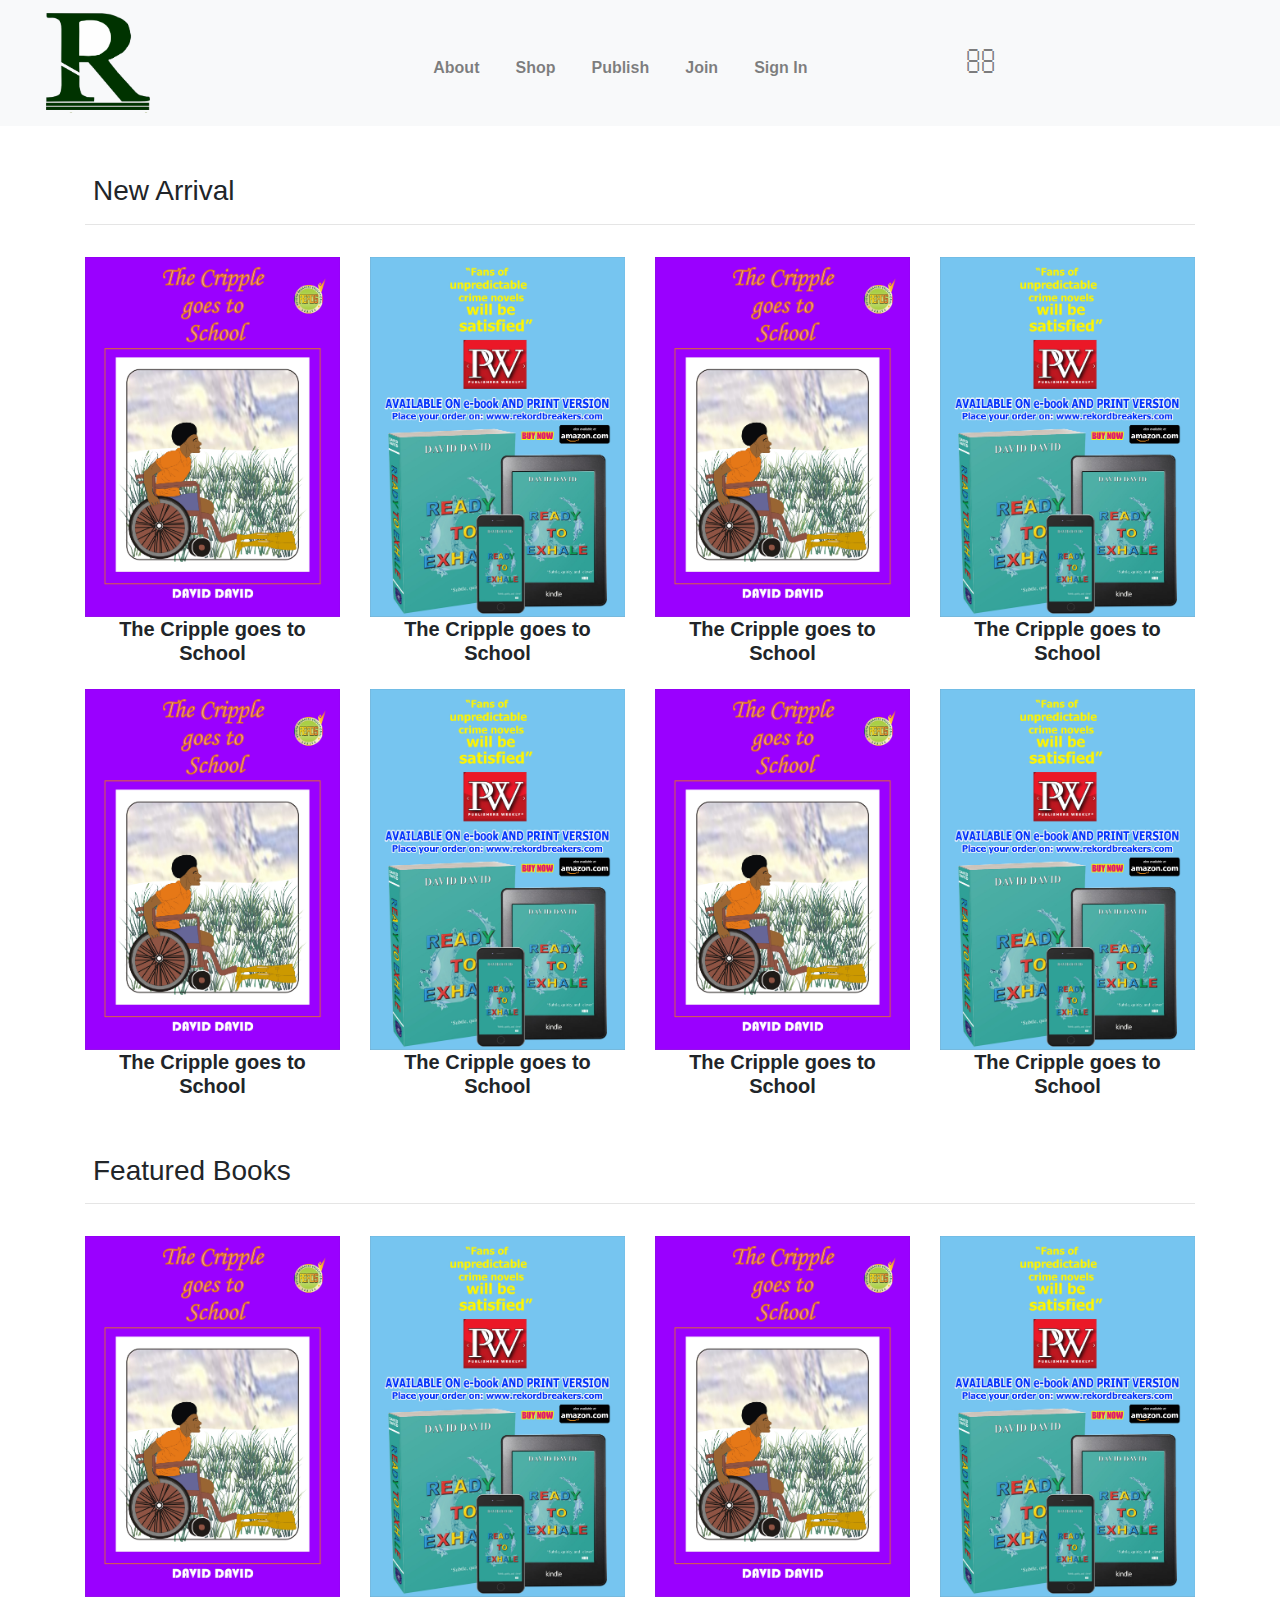
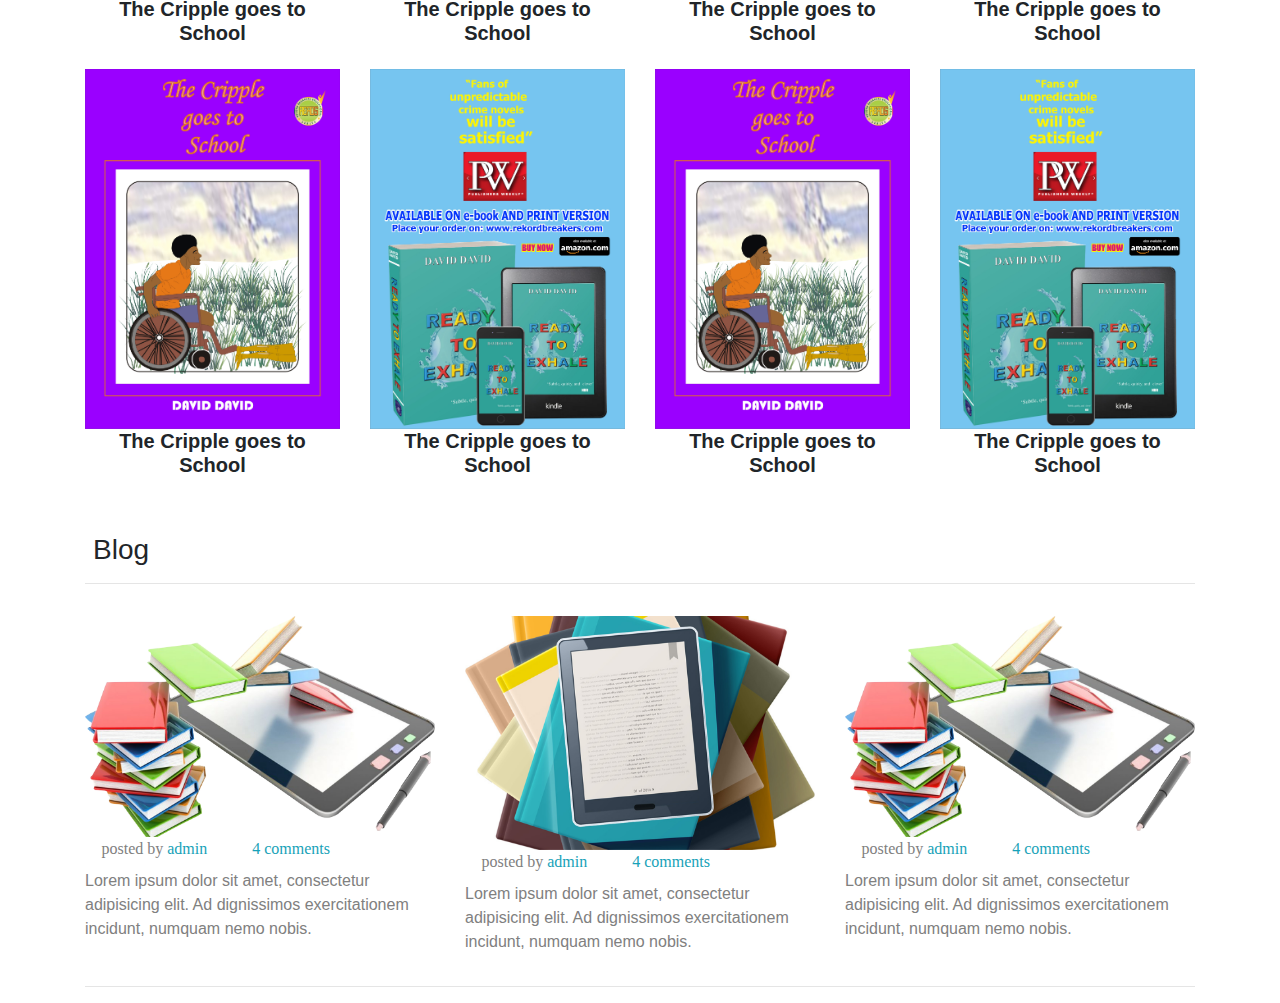
==== index.html @ 86f47bc1 "initated a new repo" ====
<!DOCTYPE html>
<html lang="en">
<head>
    <meta charset="UTF-8">
    <meta http-equiv="X-UA-Compatible" content="IE=edge">
    <meta name="viewport" content="width=device-width, initial-scale=1.0">
    <title>Document</title>

    <link rel="stylesheet" href="./css/bootstrap.min.css">
    <link rel="stylesheet" href="./css/custom.css">
    <link rel="stylesheet" href="./owl-carousel/owl.carousel.css">
    <link rel="stylesheet" href="./owl-carousel/owl.theme.css">
    <link rel="stylesheet" href="./css/font-awesome.css">
    <link rel="stylesheet" href="./css/font-awesome.min.css">
</head>
<body>

    <!------------ Navbar --------------->

    <section id="nav-bar">
        <nav class="navbar navbar-expand-lg navbar-light bg-light">
            <a href="#" class="navbar-brand"><img src="./images/logo.png" alt="logo"></strong></a>
            <button class="navbar-toggler" type="button" data-toggle="collapse" data-target="#navbarNav" aria-controls="navbarNav" aria-expanded="false" aria-label="toggle-navigation">
                <span class="navbar-toggler-icon"></span>
            </button>

            <div class="collapse navbar-collapse d align-items-center text-center justify-content-center" id="navbarNav">
                <ul class="navbar-nav  align-items-end text-center justify-content-end">
                    <li class="nav-item">
                        <a href="index.html" class="nav-link">About<span class="sr-only"></span> </a>
                    </li><li class="nav-item">
                        <a href="playlist.html" class="nav-link">Shop<span class="sr-only"></span> </a>
                    </li>
                    <li class="nav-item">
                        <a href="team.html" class="nav-link">publish<span class="sr-only"></span></a>
                    </li>
                    <li class="nav-item">
                        <a href="contact-us.html" class="nav-link">Join<span class="sr-only"></span></a>
                    </li>
                    <li class="nav-item">
                        <a href="#" class="nav-link">Sign in<span class="sr-only"></span></a>
                    </li>

                    

                    <li class="nav-item">
                        <a href="track-page.html" class="nav-link"> <i class="fa fa-shopping-cart fa-2x justify-content-end"></i> <span class="sr-only"></span> </a>
                    </li>

                    <li class="nav-item">
                        <a href="track-page.html" class="nav-link"> <i class="fa fa-refresh fa-2x justify-content-end"></i> <span class="sr-only"></span> </a>
                    </li>

                     <li class="nav-item">
                        <a href="track-page.html" class="nav-link"> <i class="fa fa-search fa-2x justify-content-end"></i> <span class="sr-only"></span> </a>
                    </li>

                </ul>
            </div>
        </nav>
    </section>


    <!-- ====== carousel ======= -->

    <div id="owl-example" class="owl-carousel">
        <div><img src="./images/slider/Graphic1.JPG" alt="slider"></div>
        <div><img src="./images/slider/Play your way Literacy.JPG" alt="2"></div>
        <div><img src="./images/slider/RB adds 2.JPG" alt="3"></div>
        <div> <img src="./images/slider/RB adds.JPG" alt="4"></div>
        
    </div>

    <!-- ======Main content======= -->

    

    <div class="container">

        <div>
            <h3 class="ml-2 mt-5">New Arrival</h3>
            <hr>
        </div>
    
        <div class="row">
            <div class="col-md-3 mt-3">
                <img src="./images/books/the cover for cripple NEW.JPG" alt="e-book" title="The Cripple goes to School " class="img-fluid">
                <h5 class="text-center">The Cripple goes to School</h5>
            </div>
            <div class="col-md-3 mt-3">
                <img src="./images/books/ready to exhale lead 1.JPG" alt="e-book" title="The Cripple goes to School " class="img-fluid">
                <h5 class="text-center">The Cripple goes to School</h5>
            </div>
            <div class="col-md-3 mt-3">
                <img src="./images/books/the cover for cripple NEW.JPG" alt="e-book" title="The Cripple goes to School " class="img-fluid">
                <h5 class="text-center">The Cripple goes to School</h5>
            </div>
            <div class="col-md-3 mt-3">
                <img src="./images/books/ready to exhale lead 1.JPG" alt="e-book" title="The Cripple goes to School " class="img-fluid">
                <h5 class="text-center">The Cripple goes to School</h5>
            </div>

            <!-- second row -->
            

            <div class="col-md-3 mt-3">
                <img src="./images/books/the cover for cripple NEW.JPG" alt="e-book" title="The Cripple goes to School " class="img-fluid">
                <h5 class="text-center">The Cripple goes to School</h5>
            </div>
            <div class="col-md-3 mt-3">
                <img src="./images/books/ready to exhale lead 1.JPG" alt="e-book" title="The Cripple goes to School " class="img-fluid">
                <h5 class="text-center">The Cripple goes to School</h5>
            </div>
            <div class="col-md-3 mt-3">
                <img src="./images/books/the cover for cripple NEW.JPG" alt="e-book" title="The Cripple goes to School " class="img-fluid">
                <h5 class="text-center">The Cripple goes to School</h5>
            </div>
            <div class="col-md-3 mt-3">
                <img src="./images/books/ready to exhale lead 1.JPG" alt="e-book" title="The Cripple goes to School " class="img-fluid">
                <h5 class="text-center">The Cripple goes to School</h5>
            </div>

        </div>
    </div>
    

    <div class="container mt-5">

        <div>
            <h3 class="ml-2 ">Featured Books</h3>
            <hr>
        </div>
    
        <div class="row">
            <div class="col-md-3 mt-3">
                <img src="./images/books/the cover for cripple NEW.JPG" alt="e-book" title="The Cripple goes to School " class="img-fluid">
                <h5 class="text-center">The Cripple goes to School</h5>
            </div>
            <div class="col-md-3 mt-3">
                <img src="./images/books/ready to exhale lead 1.JPG" alt="e-book" title="The Cripple goes to School " class="img-fluid">
                <h5 class="text-center">The Cripple goes to School</h5>
            </div>
            <div class="col-md-3 mt-3">
                <img src="./images/books/the cover for cripple NEW.JPG" alt="e-book" title="The Cripple goes to School " class="img-fluid">
                <h5 class="text-center">The Cripple goes to School</h5>
            </div>
            <div class="col-md-3 mt-3">
                <img src="./images/books/ready to exhale lead 1.JPG" alt="e-book" title="The Cripple goes to School " class="img-fluid">
                <h5 class="text-center">The Cripple goes to School</h5>
            </div>

            <!-- second row -->

            <div class="col-md-3 mt-3">
                <img src="./images/books/the cover for cripple NEW.JPG" alt="e-book" title="The Cripple goes to School " class="img-fluid">
                <h5 class="text-center">The Cripple goes to School</h5>
            </div>
            <div class="col-md-3 mt-3">
                <img src="./images/books/ready to exhale lead 1.JPG" alt="e-book" title="The Cripple goes to School " class="img-fluid">
                <h5 class="text-center">The Cripple goes to School</h5>
            </div>
            <div class="col-md-3 mt-3">
                <img src="./images/books/the cover for cripple NEW.JPG" alt="e-book" title="The Cripple goes to School " class="img-fluid">
                <h5 class="text-center">The Cripple goes to School</h5>
            </div>
            <div class="col-md-3 mt-3">
                <img src="./images/books/ready to exhale lead 1.JPG" alt="e-book" title="The Cripple goes to School " class="img-fluid">
                <h5 class="text-center">The Cripple goes to School</h5>
            </div>

        </div>
    </div>

    <!-- ========= blog ============ -->

    <div class="container mt-5">

        <div>
            <h3 class="ml-2 ">Blog</h3>
            <hr>
        </div>

        <div class="row">
            
            <div class="col-md-4 mt-3">
                <img src="./images/blog/blog pic 16 .jpg" alt="" class="img-fluid">
                <i class="fa fa-user" style="color: gray;"><span style="color: gray; font-style: initial;"> posted by </span> <span class="text-info">admin </span></i>  <i class="fa fa-comment-o ml-4"><span class="text-info"> 4 comments</span> </i> 
                <p class="mt-2" >Lorem ipsum dolor sit amet, consectetur adipisicing elit. Ad dignissimos exercitationem incidunt, numquam nemo nobis.</p>
            </div>

            <div class="col-md-4 mt-3">
                <img src="./images/blog/blog pic 3.jpg" alt="" class="img-fluid">
                <i class="fa fa-user" style="color: gray;"><span style="color: gray; font-style: initial;"> posted by </span> <span class="text-info">admin </span></i>  <i class="fa fa-comment-o ml-4"><span class="text-info"> 4 comments</span> </i> 
                <p class="mt-2" >Lorem ipsum dolor sit amet, consectetur adipisicing elit. Ad dignissimos exercitationem incidunt, numquam nemo nobis.</p>
            </div>

            <div class="col-md-4 mt-3">
                <img src="./images/blog/blog pic 16 .jpg" alt="" class="img-fluid">
                <i class="fa fa-user" style="color: gray;"><span style="color: gray; font-style: initial;"> posted by </span> <span class="text-info">admin </span></i>  <i class="fa fa-comment-o ml-4"><span class="text-info"> 4 comments</span> </i> 
                <p class="mt-2" >Lorem ipsum dolor sit amet, consectetur adipisicing elit. Ad dignissimos exercitationem incidunt, numquam nemo nobis.</p>
            </div>
        </div>

    </div>

    <div class="footer">
        <div class="container">
            <div>
                <hr>
            </div>
        </div>

    </div>


    









    
    <!-- <script src="./owl-carousel/custom.js"></script> -->
    <script src="./js/jquery-3.3.1.slim.min.js"></script>
    <script src="./owl-carousel/owl.carousel.min.js"></script>
    <script src="./owl-carousel/owl.carousel.js"></script>
    <script src="./js/popper.min.js"></script>
    <script src="./js/bootstrap.min.js"></script>

</body>
</html>
---- css/custom.css ----
#nav-bar {
  position: sticky;
  top: 0;
  z-index: 10;
}
.navbar-brand img {
  height: 100px;
  padding-left: 30px;
}
.navbar-nav li {
  padding: 0 10px;
  justify-content: space-between;
  color: green;
}
.navbar-nav li a {
  float: right;
  text-align: left;
  font-weight: 600;
  text-transform: capitalize !important;
}
/* #nav-bar ul li a:hover {
  color: #c5d1cd !important;
  font-weight: bolder;
} */
.navbar {
  background: #fff;
}
.navbar-toggler {
  border: none !important;
}
.nav-item a .nav-link {
  color: #555 !important;
  font-family: Merienda-Regular;
  font-weight: bolder;
  font-size: 20px;
  text-transform: capitalize !important;
}

.img-fluid {
  min-width: auto;
  max-width: auto;
  border: transparent;
}

h5 {
  font-weight: 600;
}

p {
  color: gray;
  font-family: sans-serif;
}
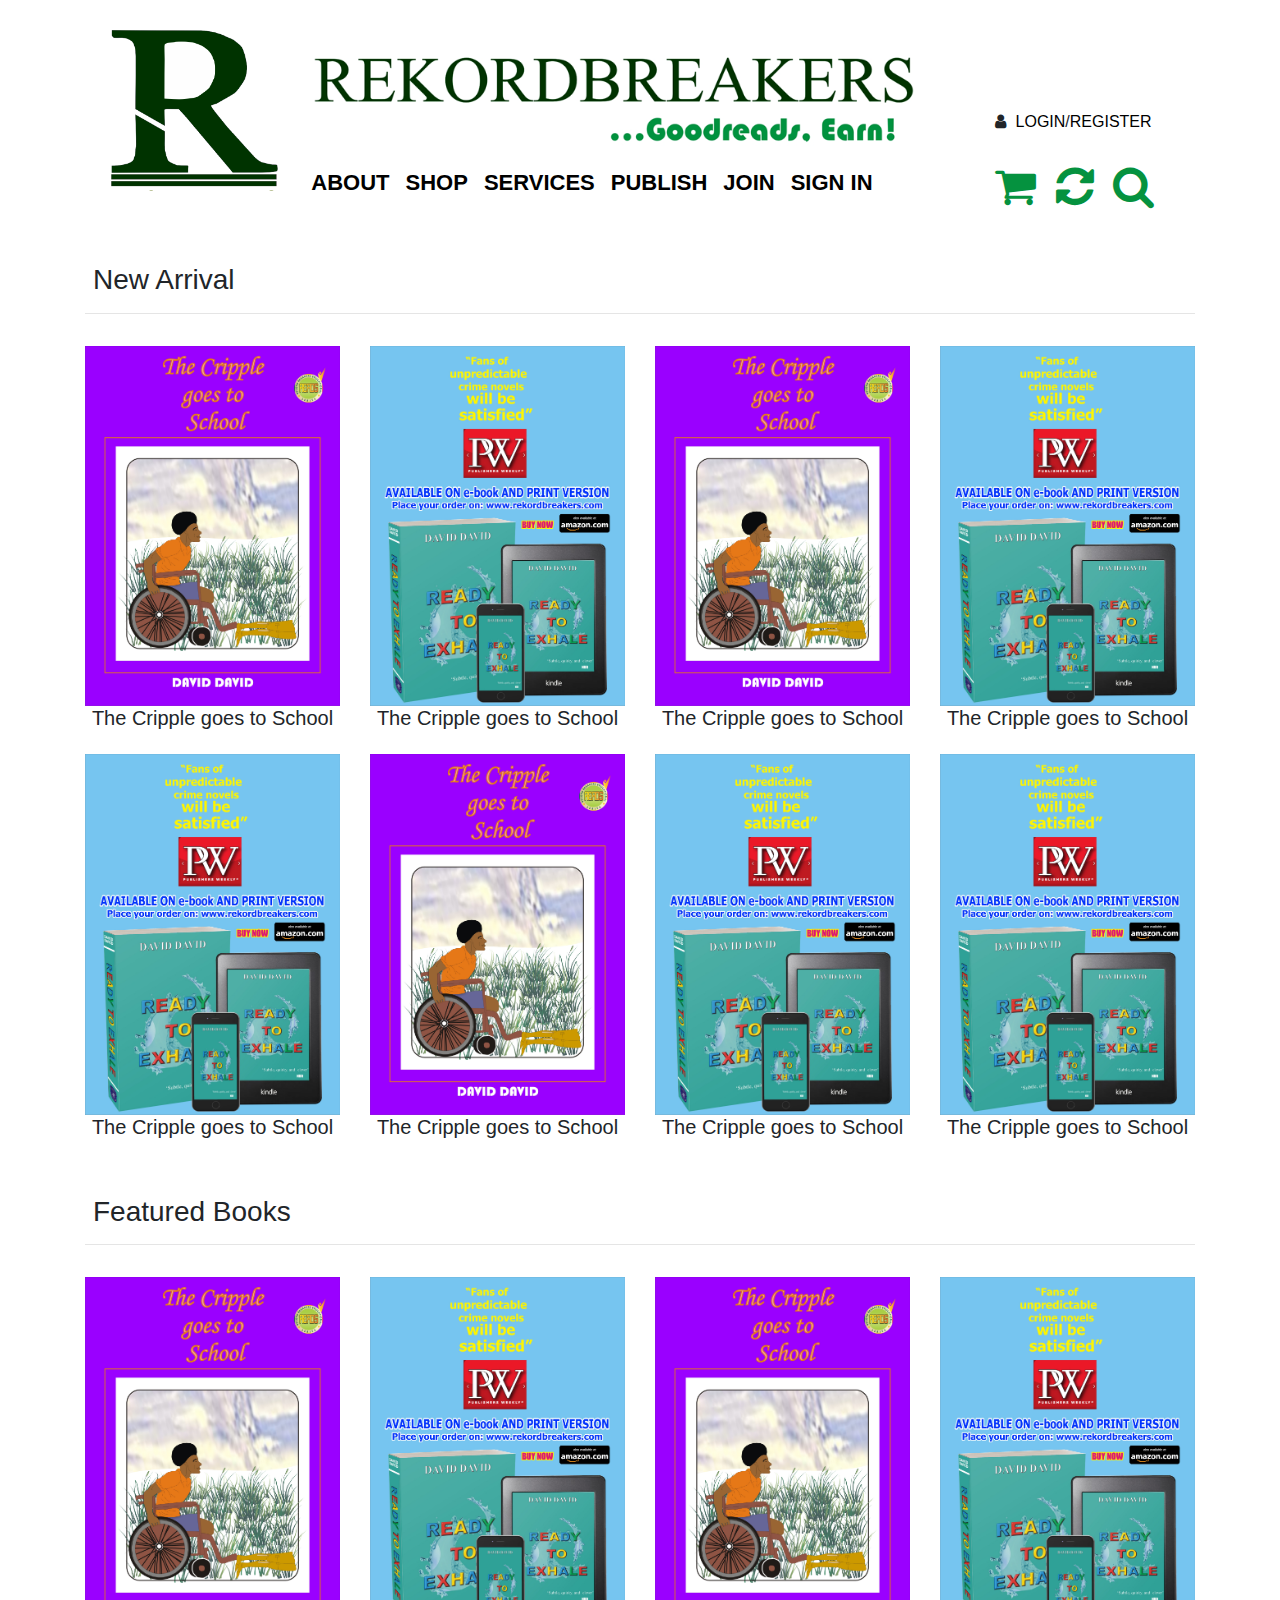
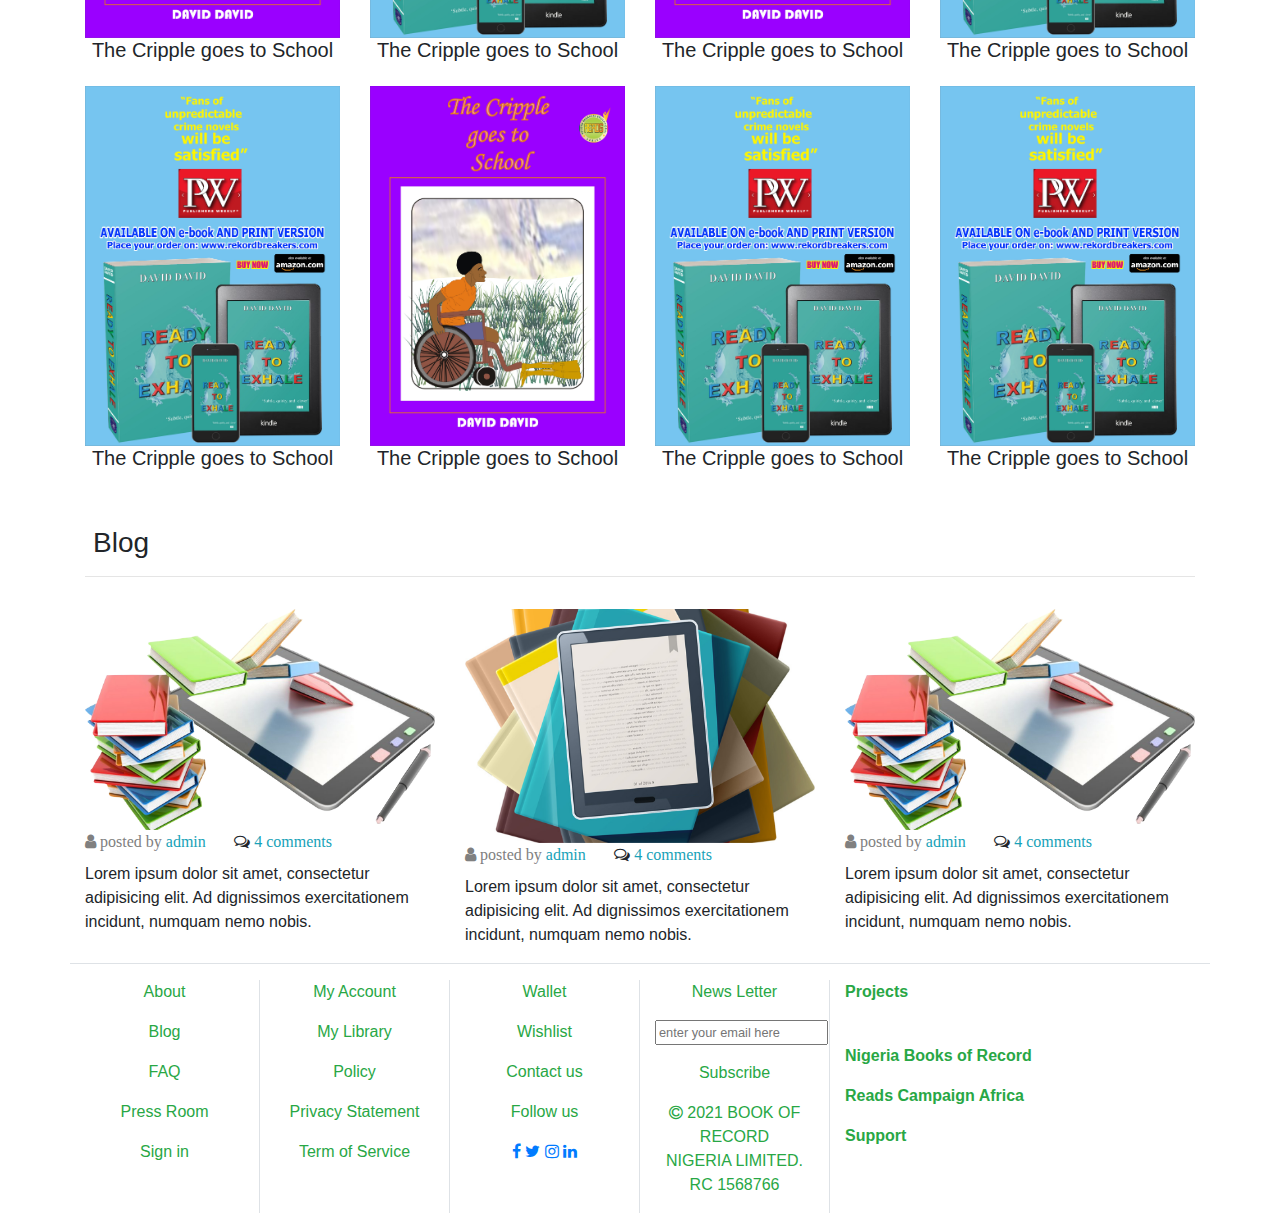
==== commit de1919fb: "added shop and details html files" ====
--- a/index.html
+++ b/index.html
@@ -10,166 +10,230 @@
     <link rel="stylesheet" href="./css/custom.css">
     <link rel="stylesheet" href="./owl-carousel/owl.carousel.css">
     <link rel="stylesheet" href="./owl-carousel/owl.theme.css">
-    <link rel="stylesheet" href="./css/font-awesome.css">
     <link rel="stylesheet" href="./css/font-awesome.min.css">
 </head>
 <body>
 
-    <!------------ Navbar --------------->
-
-    <section id="nav-bar">
-        <nav class="navbar navbar-expand-lg navbar-light bg-light">
-            <a href="#" class="navbar-brand"><img src="./images/logo.png" alt="logo"></strong></a>
-            <button class="navbar-toggler" type="button" data-toggle="collapse" data-target="#navbarNav" aria-controls="navbarNav" aria-expanded="false" aria-label="toggle-navigation">
-                <span class="navbar-toggler-icon"></span>
-            </button>
-
-            <div class="collapse navbar-collapse d align-items-center text-center justify-content-center" id="navbarNav">
-                <ul class="navbar-nav  align-items-end text-center justify-content-end">
-                    <li class="nav-item">
-                        <a href="index.html" class="nav-link">About<span class="sr-only"></span> </a>
-                    </li><li class="nav-item">
-                        <a href="playlist.html" class="nav-link">Shop<span class="sr-only"></span> </a>
-                    </li>
-                    <li class="nav-item">
-                        <a href="team.html" class="nav-link">publish<span class="sr-only"></span></a>
-                    </li>
-                    <li class="nav-item">
-                        <a href="contact-us.html" class="nav-link">Join<span class="sr-only"></span></a>
-                    </li>
-                    <li class="nav-item">
-                        <a href="#" class="nav-link">Sign in<span class="sr-only"></span></a>
-                    </li>
-
+<!--- Navbar -->
+
+    <div id="wrapper">
+        <header class="container">
+            <div class="row no-gutters">
+                <div class="col-md-2">
+                    <div class="logo">
+                        <img src="images/logo.png" class="img-fluid">
+                    </div>
+                </div>
+                <div class="col-md-8">
+                    <div class="slogan-container">
+                        <img src="images/slogan.png" class="img-fluid">
+                    </div>
+                    <nav class="navbar navbar-expand-sm bg-white navbar-dark">
+                    <!-- Links -->
+                    <ul class="navbar-nav">
+                        <li class="nav-item">
+                        <a class="nav-link" href="#">About</a>
+                        </li>
+                        <li class="nav-item">
+                        <a class="nav-link" href="#">Shop</a>
+                        </li>
+                        <li class="nav-item">
+                        <a class="nav-link" href="#">Services</a>
+                        </li>
+                        <li class="nav-item">
+                        <a class="nav-link" href="#">Publish</a>
+                        </li>
+                        <li class="nav-item">
+                        <a class="nav-link" href="#">Join</a>
+                        </li>
+                        <li class="nav-item">
+                        <a class="nav-link" href="#">Sign In</a>
+                        </li>
+                    </ul>
+                    </nav> 
+                </div>
+                <div class="col-md-2">
+                    <div class="group-icon">
+                        <span class="light-icon">
+                            <i class="fa fa-user"></i>
+                            <a href="#">Login</a>/<a href="#">Register</a>
+                        </span>
+                        <span class="top-icons">
+                            <a href="#">
+                                <i class="fa fa-shopping-cart fa-2x"></i>
+                            </a>
+                            <a href="#">
+                                <i class="fa fa-refresh fa-2x"></i>
+                            </a>
+                            <a href="#">
+                                <i class="fa fa-search fa-2x"></i>
+                            </a>
+                        </span>
+                    </div>
                     
-
-                    <li class="nav-item">
-                        <a href="track-page.html" class="nav-link"> <i class="fa fa-shopping-cart fa-2x justify-content-end"></i> <span class="sr-only"></span> </a>
-                    </li>
-
-                    <li class="nav-item">
-                        <a href="track-page.html" class="nav-link"> <i class="fa fa-refresh fa-2x justify-content-end"></i> <span class="sr-only"></span> </a>
-                    </li>
-
-                     <li class="nav-item">
-                        <a href="track-page.html" class="nav-link"> <i class="fa fa-search fa-2x justify-content-end"></i> <span class="sr-only"></span> </a>
-                    </li>
-
-                </ul>
-            </div>
-        </nav>
-    </section>
-
-
-    <!-- ====== carousel ======= -->
-
-    <div id="owl-example" class="owl-carousel">
-        <div><img src="./images/slider/Graphic1.JPG" alt="slider"></div>
-        <div><img src="./images/slider/Play your way Literacy.JPG" alt="2"></div>
-        <div><img src="./images/slider/RB adds 2.JPG" alt="3"></div>
-        <div> <img src="./images/slider/RB adds.JPG" alt="4"></div>
-        
+                </div>
+                
+            </div>
+        </header>
+
     </div>
-
-    <!-- ======Main content======= -->
-
-    
-
-    <div class="container">
+  
+    
+
+    <div class="container mt-5">
 
         <div>
-            <h3 class="ml-2 mt-5">New Arrival</h3>
+            <h3 class="ml-2 ">New Arrival</h3>
             <hr>
         </div>
-    
+     
         <div class="row">
             <div class="col-md-3 mt-3">
-                <img src="./images/books/the cover for cripple NEW.JPG" alt="e-book" title="The Cripple goes to School " class="img-fluid">
-                <h5 class="text-center">The Cripple goes to School</h5>
-            </div>
-            <div class="col-md-3 mt-3">
-                <img src="./images/books/ready to exhale lead 1.JPG" alt="e-book" title="The Cripple goes to School " class="img-fluid">
-                <h5 class="text-center">The Cripple goes to School</h5>
-            </div>
-            <div class="col-md-3 mt-3">
-                <img src="./images/books/the cover for cripple NEW.JPG" alt="e-book" title="The Cripple goes to School " class="img-fluid">
-                <h5 class="text-center">The Cripple goes to School</h5>
-            </div>
-            <div class="col-md-3 mt-3">
-                <img src="./images/books/ready to exhale lead 1.JPG" alt="e-book" title="The Cripple goes to School " class="img-fluid">
-                <h5 class="text-center">The Cripple goes to School</h5>
-            </div>
-
-            <!-- second row -->
-            
-
-            <div class="col-md-3 mt-3">
-                <img src="./images/books/the cover for cripple NEW.JPG" alt="e-book" title="The Cripple goes to School " class="img-fluid">
-                <h5 class="text-center">The Cripple goes to School</h5>
-            </div>
-            <div class="col-md-3 mt-3">
-                <img src="./images/books/ready to exhale lead 1.JPG" alt="e-book" title="The Cripple goes to School " class="img-fluid">
-                <h5 class="text-center">The Cripple goes to School</h5>
-            </div>
-            <div class="col-md-3 mt-3">
-                <img src="./images/books/the cover for cripple NEW.JPG" alt="e-book" title="The Cripple goes to School " class="img-fluid">
-                <h5 class="text-center">The Cripple goes to School</h5>
-            </div>
-            <div class="col-md-3 mt-3">
-                <img src="./images/books/ready to exhale lead 1.JPG" alt="e-book" title="The Cripple goes to School " class="img-fluid">
-                <h5 class="text-center">The Cripple goes to School</h5>
-            </div>
-
+                 <img src="./images/books/the cover for cripple NEW.JPG" alt="e-book" title="The Cripple goes to School " class="img-fluid">
+                 <h5 class="text-center">The Cripple goes to School</h5>
+             </div>
+             <div class="col-md-3 mt-3">
+                 <img src="./images/books/ready to exhale lead 1.JPG" alt="e-book" title="The Cripple goes to School " class="img-fluid">
+                 <h5 class="text-center">The Cripple goes to School</h5>
+             </div>
+             <div class="col-md-3 mt-3">
+                 <img src="./images/books/the cover for cripple NEW.JPG" alt="e-book" title="The Cripple goes to School " class="img-fluid">
+                 <h5 class="text-center">The Cripple goes to School</h5>
+             </div>
+             <div class="col-md-3 mt-3">
+                 <img src="./images/books/ready to exhale lead 1.JPG" alt="e-book" title="The Cripple goes to School " class="img-fluid">
+                 <h5 class="text-center">The Cripple goes to School</h5>
+             </div>
+             <!-- second row -->
+            </div>
+
+            <div class="row">
+                <div class="col-md-3 mt-3">
+                    <img src="./images/books/ready to exhale lead 1.JPG" alt="e-book" title="The Cripple goes to School " class="img-fluid">
+                    <h5 class="text-center">The Cripple goes to School</h5>
+                </div>
+                <div class="col-md-3 mt-3">
+                    <img src="./images/books/the cover for cripple NEW.JPG" alt="e-book" title="The Cripple goes to School " class="img-fluid">
+                    <h5 class="text-center">The Cripple goes to School</h5>
+                </div>
+                <div class="col-md-3 mt-3">
+                    <img src="./images/books/ready to exhale lead 1.JPG" alt="e-book" title="The Cripple goes to School " class="img-fluid">
+                    <h5 class="text-center">The Cripple goes to School</h5>
+                </div>
+                <div class="col-md-3 mt-3">
+                    <img src="./images/books/ready to exhale lead 1.JPG" alt="e-book" title="The Cripple goes to School " class="img-fluid">
+                    <h5 class="text-center">The Cripple goes to School</h5>
+                </div>
+            </div>
+        
         </div>
     </div>
-    
-
+
+
+
+
+    
     <div class="container mt-5">
 
         <div>
             <h3 class="ml-2 ">Featured Books</h3>
             <hr>
         </div>
-    
+     
         <div class="row">
             <div class="col-md-3 mt-3">
-                <img src="./images/books/the cover for cripple NEW.JPG" alt="e-book" title="The Cripple goes to School " class="img-fluid">
-                <h5 class="text-center">The Cripple goes to School</h5>
-            </div>
+                 <img src="./images/books/the cover for cripple NEW.JPG" alt="e-book" title="The Cripple goes to School " class="img-fluid">
+                 <h5 class="text-center">The Cripple goes to School</h5>
+             </div>
+             <div class="col-md-3 mt-3">
+                 <img src="./images/books/ready to exhale lead 1.JPG" alt="e-book" title="The Cripple goes to School " class="img-fluid">
+                 <h5 class="text-center">The Cripple goes to School</h5>
+             </div>
+             <div class="col-md-3 mt-3">
+                 <img src="./images/books/the cover for cripple NEW.JPG" alt="e-book" title="The Cripple goes to School " class="img-fluid">
+                 <h5 class="text-center">The Cripple goes to School</h5>
+             </div>
+             <div class="col-md-3 mt-3">
+                 <img src="./images/books/ready to exhale lead 1.JPG" alt="e-book" title="The Cripple goes to School " class="img-fluid">
+                 <h5 class="text-center">The Cripple goes to School</h5>
+             </div>
+             <!-- second row -->
+            </div>
+
+            <div class="row">
+                <div class="col-md-3 mt-3">
+                    <img src="./images/books/ready to exhale lead 1.JPG" alt="e-book" title="The Cripple goes to School " class="img-fluid">
+                    <h5 class="text-center">The Cripple goes to School</h5>
+                </div>
+                <div class="col-md-3 mt-3">
+                    <img src="./images/books/the cover for cripple NEW.JPG" alt="e-book" title="The Cripple goes to School " class="img-fluid">
+                    <h5 class="text-center">The Cripple goes to School</h5>
+                </div>
+                <div class="col-md-3 mt-3">
+                    <img src="./images/books/ready to exhale lead 1.JPG" alt="e-book" title="The Cripple goes to School " class="img-fluid">
+                    <h5 class="text-center">The Cripple goes to School</h5>
+                </div>
+                <div class="col-md-3 mt-3">
+                    <img src="./images/books/ready to exhale lead 1.JPG" alt="e-book" title="The Cripple goes to School " class="img-fluid">
+                    <h5 class="text-center">The Cripple goes to School</h5>
+                </div>
+            </div>
+        
+        </div>
+    </div>
+
+     
+
+    
+<!-- 
+    <div class="container-fluid mt-5">
+
+        <div>
+            <h3 class="ml-2 ">Featured Books</h3>
+            <hr>
+        </div>
+     
+        <div class="row">
             <div class="col-md-3 mt-3">
-                <img src="./images/books/ready to exhale lead 1.JPG" alt="e-book" title="The Cripple goes to School " class="img-fluid">
-                <h5 class="text-center">The Cripple goes to School</h5>
-            </div>
-            <div class="col-md-3 mt-3">
-                <img src="./images/books/the cover for cripple NEW.JPG" alt="e-book" title="The Cripple goes to School " class="img-fluid">
-                <h5 class="text-center">The Cripple goes to School</h5>
-            </div>
-            <div class="col-md-3 mt-3">
-                <img src="./images/books/ready to exhale lead 1.JPG" alt="e-book" title="The Cripple goes to School " class="img-fluid">
-                <h5 class="text-center">The Cripple goes to School</h5>
-            </div>
-
-            <!-- second row -->
-
-            <div class="col-md-3 mt-3">
-                <img src="./images/books/the cover for cripple NEW.JPG" alt="e-book" title="The Cripple goes to School " class="img-fluid">
-                <h5 class="text-center">The Cripple goes to School</h5>
-            </div>
-            <div class="col-md-3 mt-3">
-                <img src="./images/books/ready to exhale lead 1.JPG" alt="e-book" title="The Cripple goes to School " class="img-fluid">
-                <h5 class="text-center">The Cripple goes to School</h5>
-            </div>
-            <div class="col-md-3 mt-3">
-                <img src="./images/books/the cover for cripple NEW.JPG" alt="e-book" title="The Cripple goes to School " class="img-fluid">
-                <h5 class="text-center">The Cripple goes to School</h5>
-            </div>
-            <div class="col-md-3 mt-3">
-                <img src="./images/books/ready to exhale lead 1.JPG" alt="e-book" title="The Cripple goes to School " class="img-fluid">
-                <h5 class="text-center">The Cripple goes to School</h5>
-            </div>
-
-        </div>
-    </div>
+                 <img src="./images/books/the cover for cripple NEW.JPG" alt="e-book" title="The Cripple goes to School " class="img-fluid">
+                 <h5 class="text-center">The Cripple goes to School</h5>
+             </div>
+             <div class="col-md-3 mt-3">
+                 <img src="./images/books/ready to exhale lead 1.JPG" alt="e-book" title="The Cripple goes to School " class="img-fluid">
+                 <h5 class="text-center">The Cripple goes to School</h5>
+             </div>
+             <div class="col-md-3 mt-3">
+                 <img src="./images/books/the cover for cripple NEW.JPG" alt="e-book" title="The Cripple goes to School " class="img-fluid">
+                 <h5 class="text-center">The Cripple goes to School</h5>
+             </div>
+             <div class="col-md-3 mt-3">
+                 <img src="./images/books/ready to exhale lead 1.JPG" alt="e-book" title="The Cripple goes to School " class="img-fluid">
+                 <h5 class="text-center">The Cripple goes to School</h5>
+             </div>
+            
+            </div>
+
+            <div class="row">
+                <div class="col-md-3 mt-3">
+                    <img src="./images/books/ready to exhale lead 1.JPG" alt="e-book" title="The Cripple goes to School " class="img-fluid">
+                    <h5 class="text-center">The Cripple goes to School</h5>
+                </div>
+                <div class="col-md-3 mt-3">
+                    <img src="./images/books/the cover for cripple NEW.JPG" alt="e-book" title="The Cripple goes to School " class="img-fluid">
+                    <h5 class="text-center">The Cripple goes to School</h5>
+                </div>
+                <div class="col-md-3 mt-3">
+                    <img src="./images/books/ready to exhale lead 1.JPG" alt="e-book" title="The Cripple goes to School " class="img-fluid">
+                    <h5 class="text-center">The Cripple goes to School</h5>
+                </div>
+                <div class="col-md-3 mt-3">
+                    <img src="./images/books/ready to exhale lead 1.JPG" alt="e-book" title="The Cripple goes to School " class="img-fluid">
+                    <h5 class="text-center">The Cripple goes to School</h5>
+                </div>
+            </div>
+        
+        </div>
+    </div> -->
 
     <!-- ========= blog ============ -->
 
@@ -180,56 +244,173 @@
             <hr>
         </div>
 
-        <div class="row">
+         <div class="row">
+             
+             <div class="col-md-4 mt-3">
+                 <img src="./images/blog/blog pic 16 .jpg" alt="" class="img-fluid">
+                 <i class="fa fa-user" style="color: gray;"><span style="color: gray; font-style: initial;"> posted by </span> <span class="text-info">admin </span></i>  <i class="fa fa-comments-o ml-4"><span class="text-info"> 4 comments</span> </i> 
+                 <p class="mt-2" >Lorem ipsum dolor sit amet, consectetur adipisicing elit. Ad dignissimos exercitationem incidunt, numquam nemo nobis.</p>
+             </div>
+
+             <div class="col-md-4 mt-3">
+                 <img src="./images/blog/blog pic 3.jpg" alt="" class="img-fluid">
+                 <i class="fa fa-user" style="color: gray;"><span style="color: gray; font-style: initial;"> posted by </span> <span class="text-info">admin </span></i>  <i class="fa fa-comments-o ml-4"><span class="text-info"> 4 comments</span> </i> 
+                 <p class="mt-2" >Lorem ipsum dolor sit amet, consectetur adipisicing elit. Ad dignissimos exercitationem incidunt, numquam nemo nobis.</p>
+             </div>
+
+             <div class="col-md-4 mt-3">
+                 <img src="./images/blog/blog pic 16 .jpg" alt="" class="img-fluid">
+                 <i class="fa fa-user" style="color: gray;"><span style="color: gray; font-style: initial;"> posted by </span> <span class="text-info">admin </span></i>  <i class="fa fa-comments-o ml-4"><span class="text-info"> 4 comments</span> </i> 
+                 <p class="mt-2" >Lorem ipsum dolor sit amet, consectetur adipisicing elit. Ad dignissimos exercitationem incidunt, numquam nemo nobis.</p>
+             </div>
+         </div>
+
+     </div>
+
+    
+
+</div>
+
+
+<footer class="page-footer lighten-5">
+
+    <!-- <hr> -->
+    <div class="container text-center text-md-left  border-top">
+
+
+        <div class="row mt-3  ">
+
+            <div class="col-md-2 col-lg-2 col-xl-2  border-right text-center ">
+                
+                <p>
+                <a class="text-success" href="#" >About</a>
+                </p>
+        
+                <p>
+                <a class="text-success" href="#" >Blog</a>
+                </p>
+                <p>
+                <a class="text-success" href="#" >FAQ</a>
+                </p>
+
+                <p>
+                <a class="text-success" href="#" >Press Room</a>
+                </p>
+                <p>
+                <a class="text-success" href="#" >Sign in</a>
+                </p>
+
+            </div>
+
+            <div class="col-md-2 col-lg-2 col-xl-2  border-right text-center">
+
+                
+                <p>
+                <a class="text-success" href="#" >My Account</a>
+                </p>
+                <p>
+                <a class="text-success" href="#" >My Library</a>
+                </p>
+                <p>
+                <a class="text-success" href="#" >Policy</a>
+                </p>
+                <p>
+                <a class="text-success" href="#" >Privacy Statement</a>
+                </p>
+                <p>
+                <a class="text-success" href="#" >Term of Service</a>
+                </p>
             
-            <div class="col-md-4 mt-3">
-                <img src="./images/blog/blog pic 16 .jpg" alt="" class="img-fluid">
-                <i class="fa fa-user" style="color: gray;"><span style="color: gray; font-style: initial;"> posted by </span> <span class="text-info">admin </span></i>  <i class="fa fa-comment-o ml-4"><span class="text-info"> 4 comments</span> </i> 
-                <p class="mt-2" >Lorem ipsum dolor sit amet, consectetur adipisicing elit. Ad dignissimos exercitationem incidunt, numquam nemo nobis.</p>
-            </div>
-
-            <div class="col-md-4 mt-3">
-                <img src="./images/blog/blog pic 3.jpg" alt="" class="img-fluid">
-                <i class="fa fa-user" style="color: gray;"><span style="color: gray; font-style: initial;"> posted by </span> <span class="text-info">admin </span></i>  <i class="fa fa-comment-o ml-4"><span class="text-info"> 4 comments</span> </i> 
-                <p class="mt-2" >Lorem ipsum dolor sit amet, consectetur adipisicing elit. Ad dignissimos exercitationem incidunt, numquam nemo nobis.</p>
-            </div>
-
-            <div class="col-md-4 mt-3">
-                <img src="./images/blog/blog pic 16 .jpg" alt="" class="img-fluid">
-                <i class="fa fa-user" style="color: gray;"><span style="color: gray; font-style: initial;"> posted by </span> <span class="text-info">admin </span></i>  <i class="fa fa-comment-o ml-4"><span class="text-info"> 4 comments</span> </i> 
-                <p class="mt-2" >Lorem ipsum dolor sit amet, consectetur adipisicing elit. Ad dignissimos exercitationem incidunt, numquam nemo nobis.</p>
-            </div>
+            </div>
+
+            <div class="col-md-2 col-lg-2 col-xl-2  border-right text-center">
+
+                
+                <p>
+                <a class="text-success" href="#" >Wallet</a>
+                </p>
+                <p>
+                <a class="text-success" href="#" >Wishlist</a>
+                </p>
+                <p>
+                    <a class="text-success" href="#" >Contact us</a>
+                </p>
+                <p>
+                    <a class="text-success" href="#" >Follow us</a>
+                </p>
+                <p>
+                    <a class="dark-grey-text" href="#" >
+                        <span><i class="fa fa-facebook" ></i></span>
+                        <span><i class="fa fa-twitter"></i></span>
+                        <span><i class="fa fa-instagram"></i></span>
+                        <span><i class="fa fa-linkedin"></i></span>
+                    </a>
+                </p>
+            
+            </div>
+
+            
+            <div class="col-md-3 col-lg-2 col-xl-2  border-right text-center text-success">
+
+                
+                <p>
+                    <a class="text-success" href="#" >News Letter</a>
+                </p>
+                <p>
+                    <input type="email" placeholder="enter your email here" class="justify-content-center small">
+                </p>
+
+                <p>
+                    <a class="text-success" href="#" >Subscribe</a>
+                </p>
+                <p>
+                    <i class="fa fa-copyright"></i> 2021 BOOK OF RECORD <br> NIGERIA LIMITED. RC 1568766
+                </p>
+               
+            
+            </div>
+
+            <div class="col-md-3 col-lg-4 col-xl-3  text-success">
+
+                <div style="font-weight: 600;">
+
+                    <p >Projects</p>
+                    <br>
+                    <p>Nigeria Books of Record</p>
+                    <p>Reads Campaign Africa</p>
+                    <p>Support</p>
+                </div>
+
+
+            </div>
+
+
+          
+
         </div>
 
     </div>
 
-    <div class="footer">
-        <div class="container">
-            <div>
-                <hr>
-            </div>
-        </div>
-
-    </div>
-
-
-    
-
-
-
-
-
-
-
-
-
-    
-    <!-- <script src="./owl-carousel/custom.js"></script> -->
-    <script src="./js/jquery-3.3.1.slim.min.js"></script>
-    <script src="./owl-carousel/owl.carousel.min.js"></script>
-    <script src="./owl-carousel/owl.carousel.js"></script>
-    <script src="./js/popper.min.js"></script>
-    <script src="./js/bootstrap.min.js"></script>
+</footer>
+  
+
+    
+
+
+
+
+
+
+
+
+
+    
+<!-- <script src="./owl-carousel/custom.js"></script> -->
+<script src="./js/jquery-3.3.1.slim.min.js"></script>
+<script src="./owl-carousel/owl.carousel.min.js"></script>
+<script src="./owl-carousel/owl.carousel.js"></script>
+<script src="./js/popper.min.js"></script>
+<script src="./js/bootstrap.min.js"></script>
 
 </body>
 </html>--- a/css/custom.css
+++ b/css/custom.css
@@ -1,52 +1,66 @@
-#nav-bar {
-  position: sticky;
-  top: 0;
-  z-index: 10;
-}
-.navbar-brand img {
-  height: 100px;
-  padding-left: 30px;
-}
-.navbar-nav li {
-  padding: 0 10px;
-  justify-content: space-between;
-  color: green;
-}
-.navbar-nav li a {
-  float: right;
-  text-align: left;
-  font-weight: 600;
-  text-transform: capitalize !important;
-}
-/* #nav-bar ul li a:hover {
-  color: #c5d1cd !important;
-  font-weight: bolder;
-} */
-.navbar {
-  background: #fff;
-}
-.navbar-toggler {
-  border: none !important;
-}
-.nav-item a .nav-link {
-  color: #555 !important;
-  font-family: Merienda-Regular;
-  font-weight: bolder;
-  font-size: 20px;
-  text-transform: capitalize !important;
+.slogan-container{
+  /*margin-top: 30px;*/
+  width: 650px;
+  height: 120px;
+  padding: 0.5rem 1rem;
+  /*margin-bottom: 72px;*/
 }
 
-.img-fluid {
-  min-width: auto;
-  max-width: auto;
-  border: transparent;
+.logo{
+  width: 167px;
+  height: 167px;
 }
 
-h5 {
-  font-weight: 600;
+.logo, 
+.slogan-container{
+  margin-top: 30px;
 }
 
-p {
-  color: gray;
-  font-family: sans-serif;
+.navbar-dark .nav-link{
+  color:#000 !important;
+  font-size: 22px;
+  font-weight: bold;
+  text-transform: uppercase;
 }
+
+.light-icon{
+  margin-bottom: 30px;
+  display: block;
+}
+
+.light-icon .fa{
+  display: inline-block;
+  margin-right: 5px;
+}
+
+.light-icon a{
+  text-transform: uppercase;
+  color:#000;
+  display: inline-block;
+}
+
+
+.group-icon{
+  margin-top: 110px;
+  display: inline-block;
+  float: right;
+}
+
+
+
+.top-icons{
+  display: block;
+  /*margin-top: 170px;*/
+}
+
+.top-icons a{
+  color:#05923F;
+  display: inline-block;
+  margin-right: 15px;
+  font-size: 22px;
+}
+
+#wrapper{
+  width: 85%;
+  margin:auto;
+}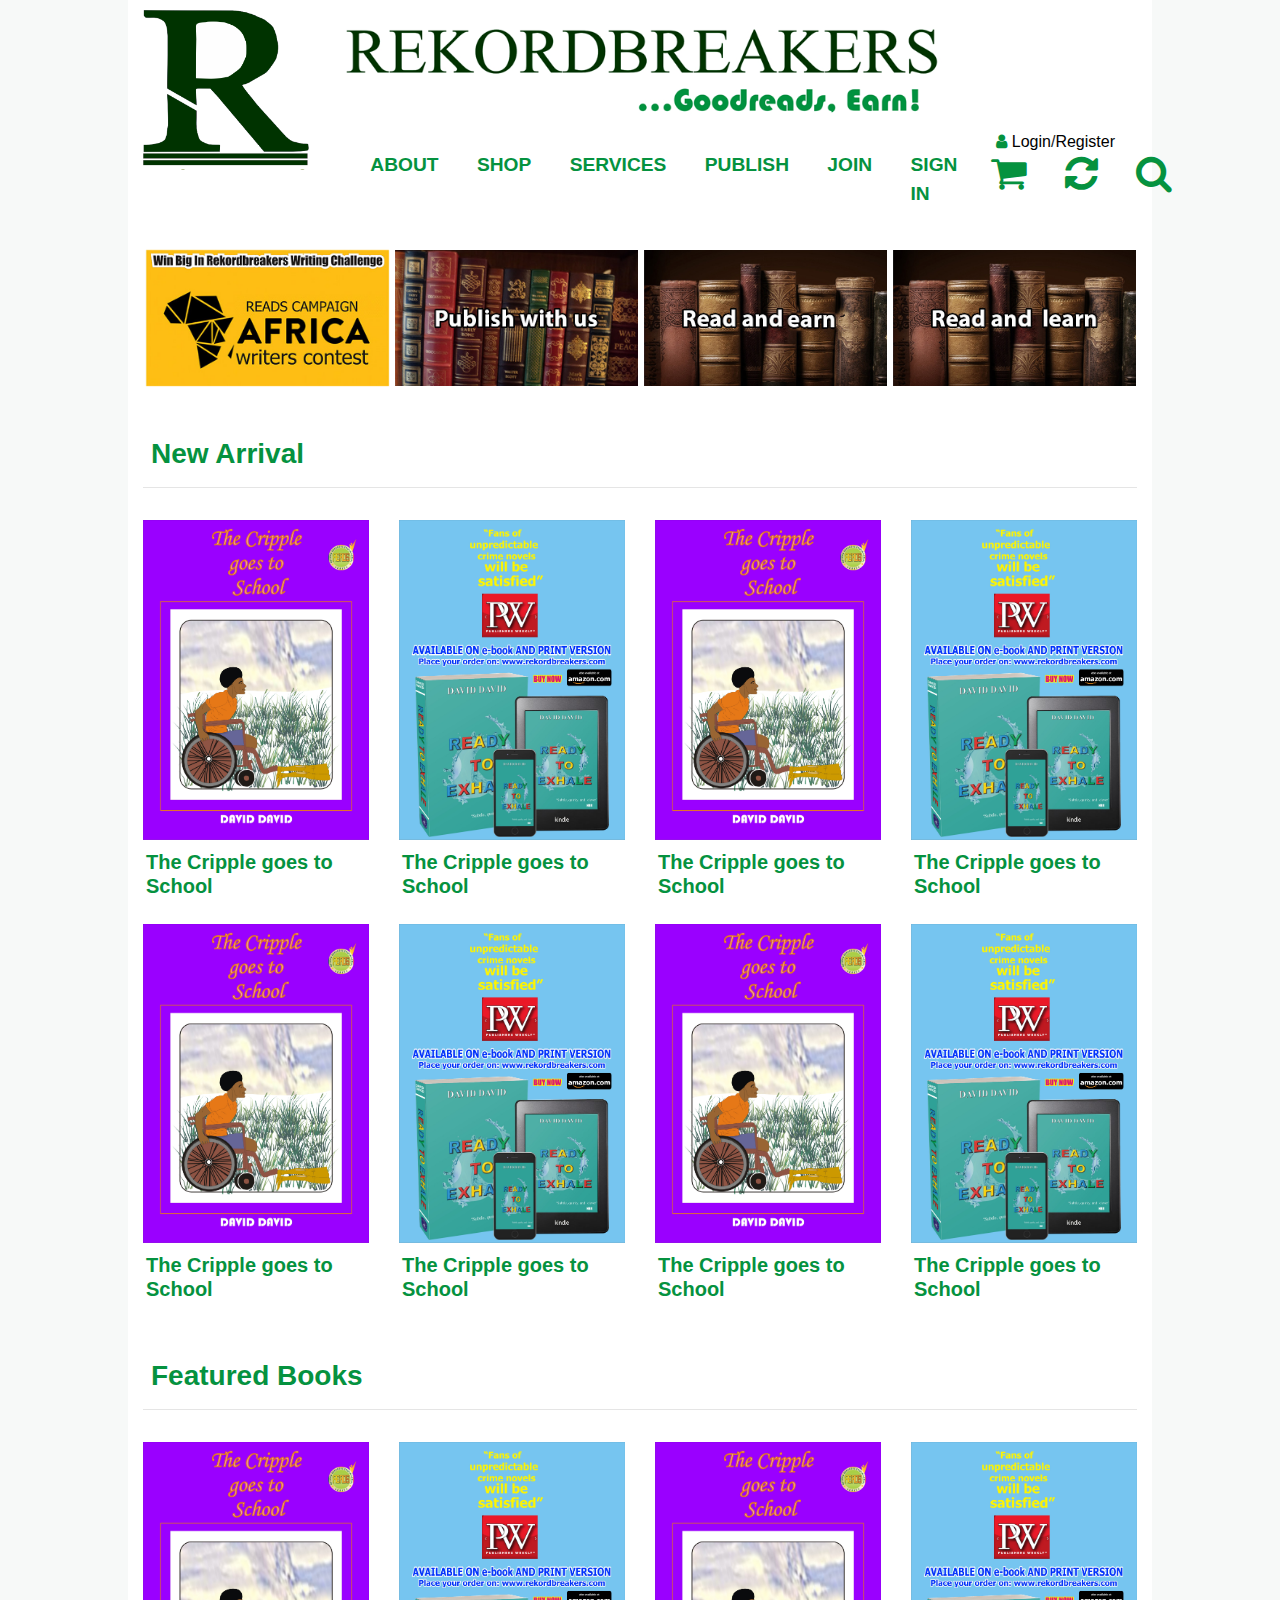
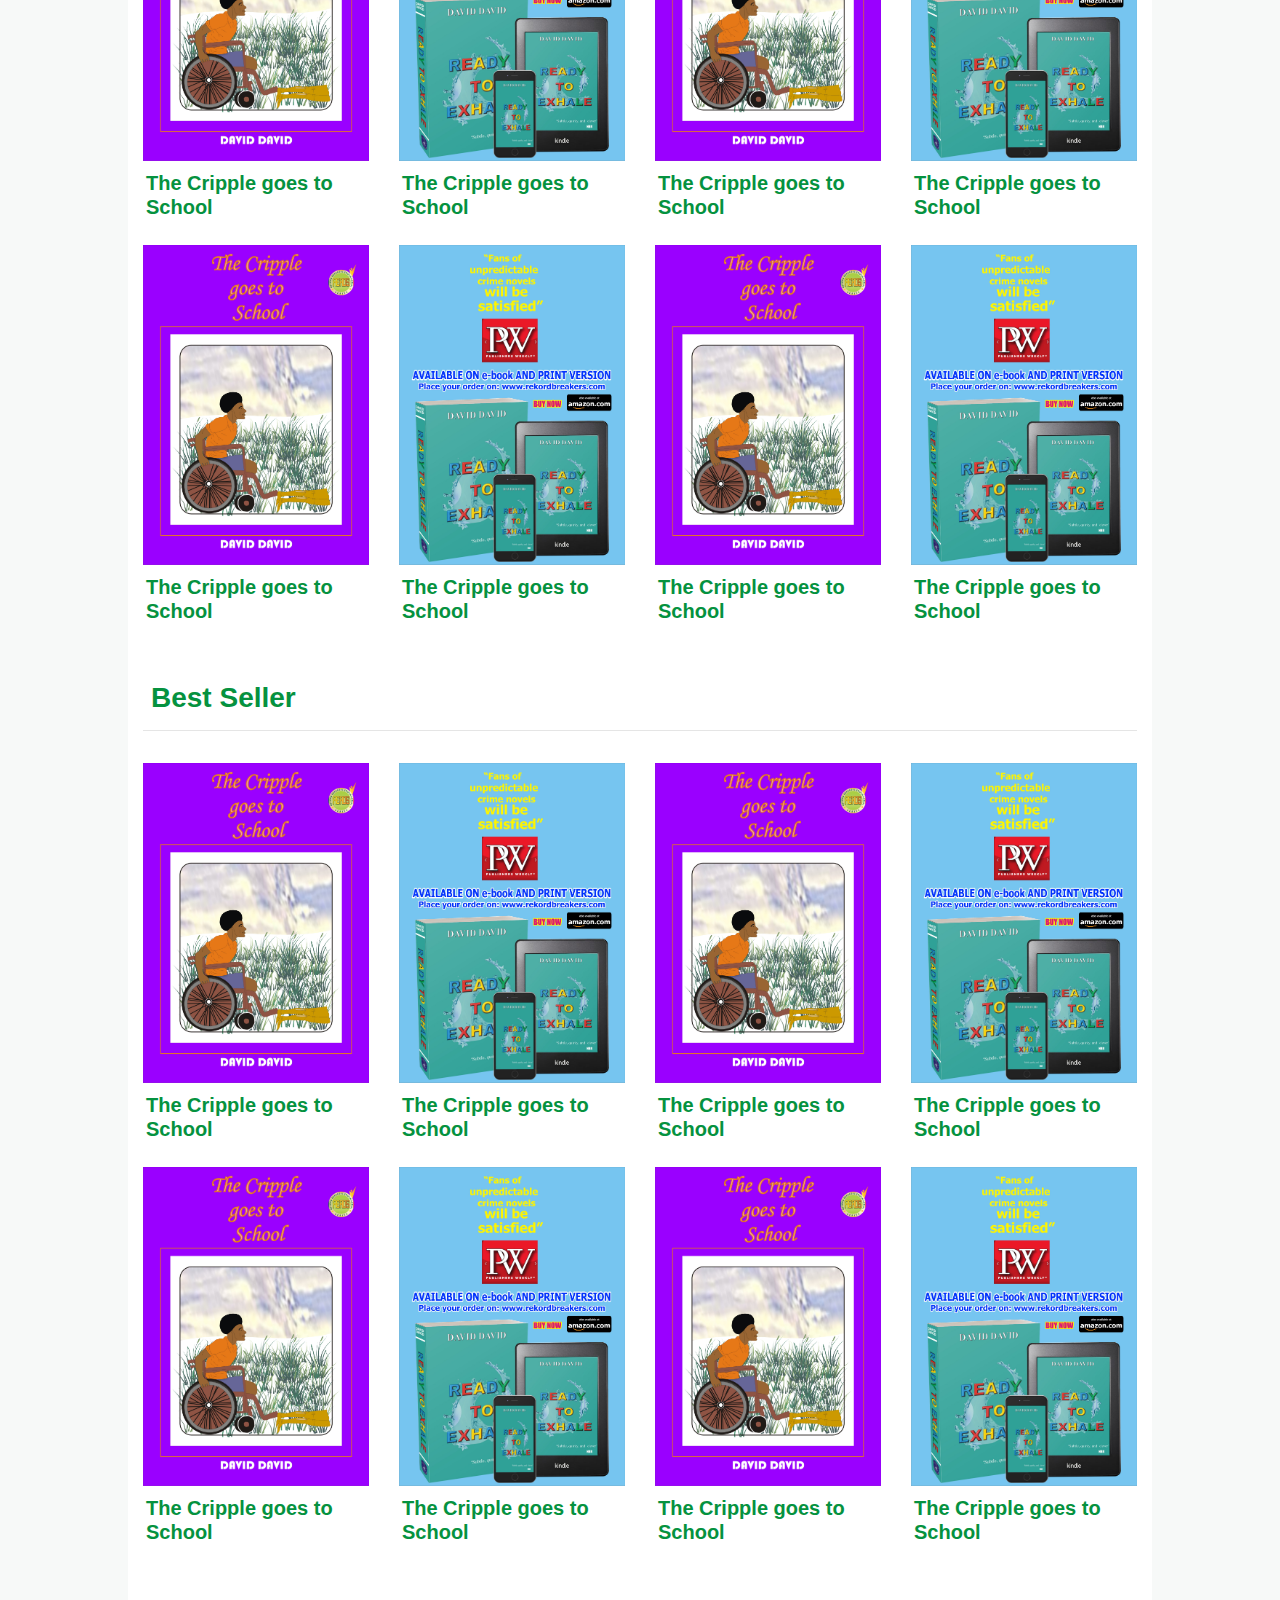
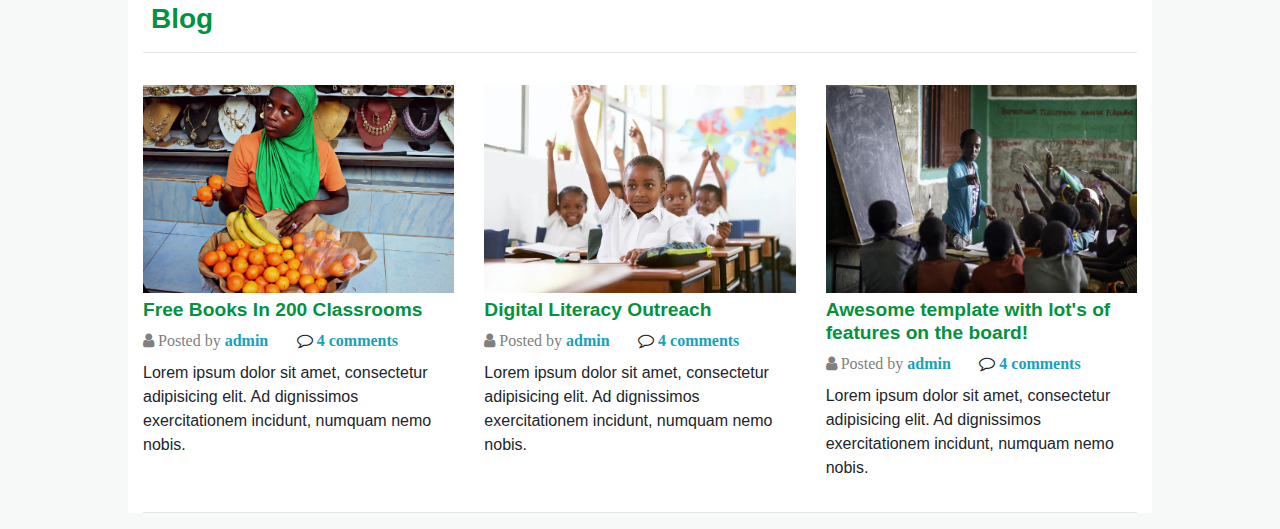
==== commit 0f72ac5f: "My message" ====
--- a/index.html
+++ b/index.html
@@ -14,403 +14,350 @@
 </head>
 <body>
 
-<!--- Navbar -->
-
-    <div id="wrapper">
-        <header class="container">
-            <div class="row no-gutters">
-                <div class="col-md-2">
-                    <div class="logo">
-                        <img src="images/logo.png" class="img-fluid">
-                    </div>
-                </div>
-                <div class="col-md-8">
-                    <div class="slogan-container">
-                        <img src="images/slogan.png" class="img-fluid">
-                    </div>
-                    <nav class="navbar navbar-expand-sm bg-white navbar-dark">
+    <!--- Navbar -->
+<div id="wrapper">
+    <header class="container">
+        <div class="row no-gutters">
+            <div class="col-md-2">
+                 <div class="logo">
+                     <img src="images/logo.png" class="img-fluid">
+                 </div>
+            </div>
+            <div class="col-md-8">
+                <div class="menu-content">
+                   <div class="slogan-container">
+                       <img src="images/slogan.png" class="img-fluid">
+                   </div>
+                   <nav class="navbar navbar-expand-sm bg-white navbar-dark">
                     <!-- Links -->
                     <ul class="navbar-nav">
-                        <li class="nav-item">
+                      <li class="nav-item">
                         <a class="nav-link" href="#">About</a>
-                        </li>
-                        <li class="nav-item">
+                      </li>
+                      <li class="nav-item">
                         <a class="nav-link" href="#">Shop</a>
-                        </li>
-                        <li class="nav-item">
+                      </li>
+                      <li class="nav-item">
                         <a class="nav-link" href="#">Services</a>
-                        </li>
-                        <li class="nav-item">
+                      </li>
+                      <li class="nav-item">
                         <a class="nav-link" href="#">Publish</a>
-                        </li>
-                        <li class="nav-item">
+                      </li>
+                      <li class="nav-item">
                         <a class="nav-link" href="#">Join</a>
-                        </li>
-                        <li class="nav-item">
+                      </li>
+                      <li class="nav-item">
                         <a class="nav-link" href="#">Sign In</a>
-                        </li>
+                      </li>
                     </ul>
-                    </nav> 
+                  </nav> 
                 </div>
-                <div class="col-md-2">
-                    <div class="group-icon">
-                        <span class="light-icon">
-                            <i class="fa fa-user"></i>
-                            <a href="#">Login</a>/<a href="#">Register</a>
-                        </span>
-                        <span class="top-icons">
-                            <a href="#">
-                                <i class="fa fa-shopping-cart fa-2x"></i>
-                            </a>
-                            <a href="#">
-                                <i class="fa fa-refresh fa-2x"></i>
-                            </a>
-                            <a href="#">
-                                <i class="fa fa-search fa-2x"></i>
-                            </a>
-                        </span>
-                    </div>
-                    
-                </div>
-                
             </div>
-        </header>
-
-    </div>
-  
-    
-
-    <div class="container mt-5">
-
-        <div>
-            <h3 class="ml-2 ">New Arrival</h3>
+            <div class="col-md-2">
+                 <div class="group-icon">
+                     <span class="light-icon">
+                         <i class="fa fa-user"></i>
+                         <a href="#">Login</a>/<a href="#">Register</a>
+                     </span>
+                     <ul class="navbar-nav top-icons">
+                       <li class="nav-item">
+                         <a class="nav-link" href="#">
+                             <i class="fa fa-shopping-cart fa-2x"></i>
+                         </a>
+                       </li>
+                       <li class="nav-item">
+                         <a class="nav-link" href="#">
+                             <i class="fa fa-refresh fa-2x"></i>
+                         </a>
+                       </li>
+                       <li class="nav-item">
+                         <a class="nav-link" href="#">
+                             <i class="fa fa-search fa-2x"></i>
+                         </a>
+                       </li>
+                     </ul>
+                     
+                 </div>
+                 
+            </div>
+            
+        </div>
+    </header>
+
+
+     <!-- ====== carousel ======= -->
+
+     
+     <div class="container">
+        <div id="owl-demo">
+                  
+          <div class="item">
+                <a href="#">
+                    <img src="images/writing-challange.jpg" alt="Owl Image">
+                </a>
+           </div>
+          <div class="item">
+                <a href="#">
+                   <img src="images/publish-with-us.jpg" alt="Owl Image">
+                </a>
+           </div>
+          <div class="item">
+                <a href="#">
+                   <img src="images/read-earn.jpg" alt="Owl Image">
+                </a>
+           </div>
+          <div class="item">
+                <a href="#">
+                   <img src="images/read-learn.jpg" alt="Owl Image">
+                </a>
+           </div>
+        </div> 
+     </div>
+     
+
+
+
+     <!-- ======Main content======= -->
+     <div class="container">
+
+         <div class="page-title">
+             <h3 class="ml-2 mt-5">New Arrival</h3>
+             <hr>
+         </div>
+     
+         <div class="row">
+             <div class="col-md-3 mt-3">
+                 <a href="#">
+                     <img src="./images/books/the cover for cripple NEW.JPG" alt="e-book" title="The Cripple goes to School " class="img-fluid">
+                 </a>
+                 <h5 class="book-title">
+                    <a href="#">The Cripple goes to School</a>
+                </h5>
+             </div>
+             <div class="col-md-3 mt-3">
+                 <a href="#">
+                     <img src="./images/books/ready to exhale lead 1.JPG" alt="e-book" title="The Cripple goes to School " class="img-fluid">
+                 </a>
+                 <h5 class="book-title"><a href="#">The Cripple goes to School</a></h5>
+             </div>
+             <div class="col-md-3 mt-3">
+                 <img src="./images/books/the cover for cripple NEW.JPG" alt="e-book" title="The Cripple goes to School " class="img-fluid">
+                 <h5 class="book-title"><a href="#">The Cripple goes to School</a></h5>
+             </div>
+             <div class="col-md-3 mt-3">
+                <a href="#">
+                 <img src="./images/books/ready to exhale lead 1.JPG" alt="e-book" title="The Cripple goes to School " class="img-fluid">
+                </a>
+                 <h5 class="book-title"><a href="#">The Cripple goes to School</a></h5>
+             </div>
+             <!-- second row -->
+         </div>
+         <div class="row">
+             <div class="col-md-3 mt-3">
+                <a href="#">
+                 <img src="./images/books/the cover for cripple NEW.JPG" alt="e-book" title="The Cripple goes to School " class="img-fluid">
+                </a>
+                 <h5 class="book-title"><a href="#">The Cripple goes to School</a></h5>
+             </div>
+             <div class="col-md-3 mt-3">
+                <a href="#">
+                 <img src="./images/books/ready to exhale lead 1.JPG" alt="e-book" title="The Cripple goes to School " class="img-fluid">
+                </a>
+                 <h5 class="book-title"><a href="#">The Cripple goes to School</a></h5>
+             </div>
+             <div class="col-md-3 mt-3">
+                 <img src="./images/books/the cover for cripple NEW.JPG" alt="e-book" title="The Cripple goes to School " class="img-fluid">
+                 <h5 class="book-title"><a href="#">The Cripple goes to School</a></h5>
+             </div>
+             <div class="col-md-3 mt-3">
+                <a href="#">
+                 <img src="./images/books/ready to exhale lead 1.JPG" alt="e-book" title="The Cripple goes to School " class="img-fluid">
+                </a>
+                 <h5 class="book-title"><a href="#">The Cripple goes to School</a></h5>
+             </div>
+             <!-- second row -->
+         </div>
+     </div>
+     <div class="container">
+
+         <div class="page-title">
+             <h3 class="ml-2 mt-5">Featured Books</h3>
+             <hr>
+         </div>
+     
+         <div class="row">
+             <div class="col-md-3 mt-3">
+                 <a href="#">
+                     <img src="./images/books/the cover for cripple NEW.JPG" alt="e-book" title="The Cripple goes to School " class="img-fluid">
+                 </a>
+                 <h5 class="book-title">
+                    <a href="#">The Cripple goes to School</a>
+                </h5>
+             </div>
+             <div class="col-md-3 mt-3">
+                 <a href="#">
+                     <img src="./images/books/ready to exhale lead 1.JPG" alt="e-book" title="The Cripple goes to School " class="img-fluid">
+                 </a>
+                 <h5 class="book-title"><a href="#">The Cripple goes to School</a></h5>
+             </div>
+             <div class="col-md-3 mt-3">
+                 <img src="./images/books/the cover for cripple NEW.JPG" alt="e-book" title="The Cripple goes to School " class="img-fluid">
+                 <h5 class="book-title"><a href="#">The Cripple goes to School</a></h5>
+             </div>
+             <div class="col-md-3 mt-3">
+                <a href="#">
+                 <img src="./images/books/ready to exhale lead 1.JPG" alt="e-book" title="The Cripple goes to School " class="img-fluid">
+                </a>
+                 <h5 class="book-title"><a href="#">The Cripple goes to School</a></h5>
+             </div>
+             <!-- second row -->
+         </div>
+         <div class="row">
+             <div class="col-md-3 mt-3">
+                <a href="#">
+                 <img src="./images/books/the cover for cripple NEW.JPG" alt="e-book" title="The Cripple goes to School " class="img-fluid">
+                </a>
+                 <h5 class="book-title"><a href="#">The Cripple goes to School</a></h5>
+             </div>
+             <div class="col-md-3 mt-3">
+                <a href="#">
+                 <img src="./images/books/ready to exhale lead 1.JPG" alt="e-book" title="The Cripple goes to School " class="img-fluid">
+                </a>
+                 <h5 class="book-title"><a href="#">The Cripple goes to School</a></h5>
+             </div>
+             <div class="col-md-3 mt-3">
+                 <img src="./images/books/the cover for cripple NEW.JPG" alt="e-book" title="The Cripple goes to School " class="img-fluid">
+                 <h5 class="book-title"><a href="#">The Cripple goes to School</a></h5>
+             </div>
+             <div class="col-md-3 mt-3">
+                <a href="#">
+                 <img src="./images/books/ready to exhale lead 1.JPG" alt="e-book" title="The Cripple goes to School " class="img-fluid">
+                </a>
+                 <h5 class="book-title"><a href="#">The Cripple goes to School</a></h5>
+             </div>
+             <!-- second row -->
+         </div>
+     </div>
+     <div class="container">
+
+         <div class="page-title">
+             <h3 class="ml-2 mt-5">Best Seller</h3>
+             <hr>
+         </div>
+     
+         <div class="row">
+             <div class="col-md-3 mt-3">
+                 <a href="#">
+                     <img src="./images/books/the cover for cripple NEW.JPG" alt="e-book" title="The Cripple goes to School " class="img-fluid">
+                 </a>
+                 <h5 class="book-title">
+                    <a href="#">The Cripple goes to School</a>
+                </h5>
+             </div>
+             <div class="col-md-3 mt-3">
+                 <a href="#">
+                     <img src="./images/books/ready to exhale lead 1.JPG" alt="e-book" title="The Cripple goes to School " class="img-fluid">
+                 </a>
+                 <h5 class="book-title"><a href="#">The Cripple goes to School</a></h5>
+             </div>
+             <div class="col-md-3 mt-3">
+                 <img src="./images/books/the cover for cripple NEW.JPG" alt="e-book" title="The Cripple goes to School " class="img-fluid">
+                 <h5 class="book-title"><a href="#">The Cripple goes to School</a></h5>
+             </div>
+             <div class="col-md-3 mt-3">
+                <a href="#">
+                 <img src="./images/books/ready to exhale lead 1.JPG" alt="e-book" title="The Cripple goes to School " class="img-fluid">
+                </a>
+                 <h5 class="book-title"><a href="#">The Cripple goes to School</a></h5>
+             </div>
+             <!-- second row -->
+         </div>
+         <div class="row">
+             <div class="col-md-3 mt-3">
+                <a href="#">
+                 <img src="./images/books/the cover for cripple NEW.JPG" alt="e-book" title="The Cripple goes to School " class="img-fluid">
+                </a>
+                 <h5 class="book-title"><a href="#">The Cripple goes to School</a></h5>
+             </div>
+             <div class="col-md-3 mt-3">
+                <a href="#">
+                 <img src="./images/books/ready to exhale lead 1.JPG" alt="e-book" title="The Cripple goes to School " class="img-fluid">
+                </a>
+                 <h5 class="book-title"><a href="#">The Cripple goes to School</a></h5>
+             </div>
+             <div class="col-md-3 mt-3">
+                 <img src="./images/books/the cover for cripple NEW.JPG" alt="e-book" title="The Cripple goes to School " class="img-fluid">
+                 <h5 class="book-title"><a href="#">The Cripple goes to School</a></h5>
+             </div>
+             <div class="col-md-3 mt-3">
+                <a href="#">
+                 <img src="./images/books/ready to exhale lead 1.JPG" alt="e-book" title="The Cripple goes to School " class="img-fluid">
+                </a>
+                 <h5 class="book-title"><a href="#">The Cripple goes to School</a></h5>
+             </div>
+             <!-- second row -->
+         </div>
+     </div>
+     
+     <!-- ========= blog ============ -->
+     <div class="container mt-5">
+        <div class="page-title">
+            <h3 class="ml-2 mt-5">Blog</h3>
             <hr>
         </div>
-     
-        <div class="row">
-            <div class="col-md-3 mt-3">
-                 <img src="./images/books/the cover for cripple NEW.JPG" alt="e-book" title="The Cripple goes to School " class="img-fluid">
-                 <h5 class="text-center">The Cripple goes to School</h5>
-             </div>
-             <div class="col-md-3 mt-3">
-                 <img src="./images/books/ready to exhale lead 1.JPG" alt="e-book" title="The Cripple goes to School " class="img-fluid">
-                 <h5 class="text-center">The Cripple goes to School</h5>
-             </div>
-             <div class="col-md-3 mt-3">
-                 <img src="./images/books/the cover for cripple NEW.JPG" alt="e-book" title="The Cripple goes to School " class="img-fluid">
-                 <h5 class="text-center">The Cripple goes to School</h5>
-             </div>
-             <div class="col-md-3 mt-3">
-                 <img src="./images/books/ready to exhale lead 1.JPG" alt="e-book" title="The Cripple goes to School " class="img-fluid">
-                 <h5 class="text-center">The Cripple goes to School</h5>
-             </div>
-             <!-- second row -->
-            </div>
-
-            <div class="row">
-                <div class="col-md-3 mt-3">
-                    <img src="./images/books/ready to exhale lead 1.JPG" alt="e-book" title="The Cripple goes to School " class="img-fluid">
-                    <h5 class="text-center">The Cripple goes to School</h5>
-                </div>
-                <div class="col-md-3 mt-3">
-                    <img src="./images/books/the cover for cripple NEW.JPG" alt="e-book" title="The Cripple goes to School " class="img-fluid">
-                    <h5 class="text-center">The Cripple goes to School</h5>
-                </div>
-                <div class="col-md-3 mt-3">
-                    <img src="./images/books/ready to exhale lead 1.JPG" alt="e-book" title="The Cripple goes to School " class="img-fluid">
-                    <h5 class="text-center">The Cripple goes to School</h5>
-                </div>
-                <div class="col-md-3 mt-3">
-                    <img src="./images/books/ready to exhale lead 1.JPG" alt="e-book" title="The Cripple goes to School " class="img-fluid">
-                    <h5 class="text-center">The Cripple goes to School</h5>
-                </div>
-            </div>
-        
-        </div>
-    </div>
-
-
-
-
-    
-    <div class="container mt-5">
-
-        <div>
-            <h3 class="ml-2 ">Featured Books</h3>
-            <hr>
-        </div>
-     
-        <div class="row">
-            <div class="col-md-3 mt-3">
-                 <img src="./images/books/the cover for cripple NEW.JPG" alt="e-book" title="The Cripple goes to School " class="img-fluid">
-                 <h5 class="text-center">The Cripple goes to School</h5>
-             </div>
-             <div class="col-md-3 mt-3">
-                 <img src="./images/books/ready to exhale lead 1.JPG" alt="e-book" title="The Cripple goes to School " class="img-fluid">
-                 <h5 class="text-center">The Cripple goes to School</h5>
-             </div>
-             <div class="col-md-3 mt-3">
-                 <img src="./images/books/the cover for cripple NEW.JPG" alt="e-book" title="The Cripple goes to School " class="img-fluid">
-                 <h5 class="text-center">The Cripple goes to School</h5>
-             </div>
-             <div class="col-md-3 mt-3">
-                 <img src="./images/books/ready to exhale lead 1.JPG" alt="e-book" title="The Cripple goes to School " class="img-fluid">
-                 <h5 class="text-center">The Cripple goes to School</h5>
-             </div>
-             <!-- second row -->
-            </div>
-
-            <div class="row">
-                <div class="col-md-3 mt-3">
-                    <img src="./images/books/ready to exhale lead 1.JPG" alt="e-book" title="The Cripple goes to School " class="img-fluid">
-                    <h5 class="text-center">The Cripple goes to School</h5>
-                </div>
-                <div class="col-md-3 mt-3">
-                    <img src="./images/books/the cover for cripple NEW.JPG" alt="e-book" title="The Cripple goes to School " class="img-fluid">
-                    <h5 class="text-center">The Cripple goes to School</h5>
-                </div>
-                <div class="col-md-3 mt-3">
-                    <img src="./images/books/ready to exhale lead 1.JPG" alt="e-book" title="The Cripple goes to School " class="img-fluid">
-                    <h5 class="text-center">The Cripple goes to School</h5>
-                </div>
-                <div class="col-md-3 mt-3">
-                    <img src="./images/books/ready to exhale lead 1.JPG" alt="e-book" title="The Cripple goes to School " class="img-fluid">
-                    <h5 class="text-center">The Cripple goes to School</h5>
-                </div>
-            </div>
-        
-        </div>
-    </div>
-
-     
-
-    
-<!-- 
-    <div class="container-fluid mt-5">
-
-        <div>
-            <h3 class="ml-2 ">Featured Books</h3>
-            <hr>
-        </div>
-     
-        <div class="row">
-            <div class="col-md-3 mt-3">
-                 <img src="./images/books/the cover for cripple NEW.JPG" alt="e-book" title="The Cripple goes to School " class="img-fluid">
-                 <h5 class="text-center">The Cripple goes to School</h5>
-             </div>
-             <div class="col-md-3 mt-3">
-                 <img src="./images/books/ready to exhale lead 1.JPG" alt="e-book" title="The Cripple goes to School " class="img-fluid">
-                 <h5 class="text-center">The Cripple goes to School</h5>
-             </div>
-             <div class="col-md-3 mt-3">
-                 <img src="./images/books/the cover for cripple NEW.JPG" alt="e-book" title="The Cripple goes to School " class="img-fluid">
-                 <h5 class="text-center">The Cripple goes to School</h5>
-             </div>
-             <div class="col-md-3 mt-3">
-                 <img src="./images/books/ready to exhale lead 1.JPG" alt="e-book" title="The Cripple goes to School " class="img-fluid">
-                 <h5 class="text-center">The Cripple goes to School</h5>
-             </div>
-            
-            </div>
-
-            <div class="row">
-                <div class="col-md-3 mt-3">
-                    <img src="./images/books/ready to exhale lead 1.JPG" alt="e-book" title="The Cripple goes to School " class="img-fluid">
-                    <h5 class="text-center">The Cripple goes to School</h5>
-                </div>
-                <div class="col-md-3 mt-3">
-                    <img src="./images/books/the cover for cripple NEW.JPG" alt="e-book" title="The Cripple goes to School " class="img-fluid">
-                    <h5 class="text-center">The Cripple goes to School</h5>
-                </div>
-                <div class="col-md-3 mt-3">
-                    <img src="./images/books/ready to exhale lead 1.JPG" alt="e-book" title="The Cripple goes to School " class="img-fluid">
-                    <h5 class="text-center">The Cripple goes to School</h5>
-                </div>
-                <div class="col-md-3 mt-3">
-                    <img src="./images/books/ready to exhale lead 1.JPG" alt="e-book" title="The Cripple goes to School " class="img-fluid">
-                    <h5 class="text-center">The Cripple goes to School</h5>
-                </div>
-            </div>
-        
-        </div>
-    </div> -->
-
-    <!-- ========= blog ============ -->
-
-    <div class="container mt-5">
-
-        <div>
-            <h3 class="ml-2 ">Blog</h3>
-            <hr>
-        </div>
-
+         
          <div class="row">
              
              <div class="col-md-4 mt-3">
-                 <img src="./images/blog/blog pic 16 .jpg" alt="" class="img-fluid">
-                 <i class="fa fa-user" style="color: gray;"><span style="color: gray; font-style: initial;"> posted by </span> <span class="text-info">admin </span></i>  <i class="fa fa-comments-o ml-4"><span class="text-info"> 4 comments</span> </i> 
+                 <img src="./images/the-fruit-seller.jpg" alt="" class="img-fluid">
+                 <h4 class="blog-title">Free Books In 200 Classrooms</h4>
+                 <i class="fa fa-user" style="color: gray;"><span style="color: gray; font-style: initial;"> Posted by </span> <span class="text-info">admin </span></i>  <i class="fa fa-comment-o ml-4"><span class="text-info"> 4 comments</span> </i> 
                  <p class="mt-2" >Lorem ipsum dolor sit amet, consectetur adipisicing elit. Ad dignissimos exercitationem incidunt, numquam nemo nobis.</p>
              </div>
 
              <div class="col-md-4 mt-3">
-                 <img src="./images/blog/blog pic 3.jpg" alt="" class="img-fluid">
-                 <i class="fa fa-user" style="color: gray;"><span style="color: gray; font-style: initial;"> posted by </span> <span class="text-info">admin </span></i>  <i class="fa fa-comments-o ml-4"><span class="text-info"> 4 comments</span> </i> 
+                 <img src="./images/200-schools-across-africa.jpg" alt="" class="img-fluid">
+                 <h3 class="blog-title">Digital Literacy Outreach</h3>
+                 <i class="fa fa-user" style="color: gray;"><span style="color: gray; font-style: initial;"> Posted by </span> <span class="text-info">admin </span></i>  <i class="fa fa-comment-o ml-4"><span class="text-info"> 4 comments</span> </i> 
                  <p class="mt-2" >Lorem ipsum dolor sit amet, consectetur adipisicing elit. Ad dignissimos exercitationem incidunt, numquam nemo nobis.</p>
              </div>
 
              <div class="col-md-4 mt-3">
-                 <img src="./images/blog/blog pic 16 .jpg" alt="" class="img-fluid">
-                 <i class="fa fa-user" style="color: gray;"><span style="color: gray; font-style: initial;"> posted by </span> <span class="text-info">admin </span></i>  <i class="fa fa-comments-o ml-4"><span class="text-info"> 4 comments</span> </i> 
+                 <img src="./images/teacher-child.jpg" alt="" class="img-fluid">
+                 <h3 class="blog-title">Awesome template with lot's of features on the board!</h3>
+                 <i class="fa fa-user" style="color: gray;"><span style="color: gray; font-style: initial;"> Posted by </span> <span class="text-info">admin </span></i>  <i class="fa fa-comment-o ml-4"><span class="text-info"> 4 comments</span> </i> 
                  <p class="mt-2" >Lorem ipsum dolor sit amet, consectetur adipisicing elit. Ad dignissimos exercitationem incidunt, numquam nemo nobis.</p>
              </div>
          </div>
 
      </div>
+     <div class="footer">
+         <div class="container">
+             <div>
+                 <hr>
+             </div>
+         </div>
+     </div>
+</div>
+  
 
     
 
-</div>
-
-
-<footer class="page-footer lighten-5">
-
-    <!-- <hr> -->
-    <div class="container text-center text-md-left  border-top">
-
-
-        <div class="row mt-3  ">
-
-            <div class="col-md-2 col-lg-2 col-xl-2  border-right text-center ">
-                
-                <p>
-                <a class="text-success" href="#" >About</a>
-                </p>
-        
-                <p>
-                <a class="text-success" href="#" >Blog</a>
-                </p>
-                <p>
-                <a class="text-success" href="#" >FAQ</a>
-                </p>
-
-                <p>
-                <a class="text-success" href="#" >Press Room</a>
-                </p>
-                <p>
-                <a class="text-success" href="#" >Sign in</a>
-                </p>
-
-            </div>
-
-            <div class="col-md-2 col-lg-2 col-xl-2  border-right text-center">
-
-                
-                <p>
-                <a class="text-success" href="#" >My Account</a>
-                </p>
-                <p>
-                <a class="text-success" href="#" >My Library</a>
-                </p>
-                <p>
-                <a class="text-success" href="#" >Policy</a>
-                </p>
-                <p>
-                <a class="text-success" href="#" >Privacy Statement</a>
-                </p>
-                <p>
-                <a class="text-success" href="#" >Term of Service</a>
-                </p>
-            
-            </div>
-
-            <div class="col-md-2 col-lg-2 col-xl-2  border-right text-center">
-
-                
-                <p>
-                <a class="text-success" href="#" >Wallet</a>
-                </p>
-                <p>
-                <a class="text-success" href="#" >Wishlist</a>
-                </p>
-                <p>
-                    <a class="text-success" href="#" >Contact us</a>
-                </p>
-                <p>
-                    <a class="text-success" href="#" >Follow us</a>
-                </p>
-                <p>
-                    <a class="dark-grey-text" href="#" >
-                        <span><i class="fa fa-facebook" ></i></span>
-                        <span><i class="fa fa-twitter"></i></span>
-                        <span><i class="fa fa-instagram"></i></span>
-                        <span><i class="fa fa-linkedin"></i></span>
-                    </a>
-                </p>
-            
-            </div>
-
-            
-            <div class="col-md-3 col-lg-2 col-xl-2  border-right text-center text-success">
-
-                
-                <p>
-                    <a class="text-success" href="#" >News Letter</a>
-                </p>
-                <p>
-                    <input type="email" placeholder="enter your email here" class="justify-content-center small">
-                </p>
-
-                <p>
-                    <a class="text-success" href="#" >Subscribe</a>
-                </p>
-                <p>
-                    <i class="fa fa-copyright"></i> 2021 BOOK OF RECORD <br> NIGERIA LIMITED. RC 1568766
-                </p>
-               
-            
-            </div>
-
-            <div class="col-md-3 col-lg-4 col-xl-3  text-success">
-
-                <div style="font-weight: 600;">
-
-                    <p >Projects</p>
-                    <br>
-                    <p>Nigeria Books of Record</p>
-                    <p>Reads Campaign Africa</p>
-                    <p>Support</p>
-                </div>
-
-
-            </div>
-
-
-          
-
-        </div>
-
-    </div>
-
-</footer>
-  
+
+
+
+
+
+
+
 
     
-
-
-
-
-
-
-
-
-
-    
-<!-- <script src="./owl-carousel/custom.js"></script> -->
-<script src="./js/jquery-3.3.1.slim.min.js"></script>
-<script src="./owl-carousel/owl.carousel.min.js"></script>
-<script src="./owl-carousel/owl.carousel.js"></script>
-<script src="./js/popper.min.js"></script>
-<script src="./js/bootstrap.min.js"></script>
+    <!-- <script src="./owl-carousel/custom.js"></script> -->
+    <script src="./js/jquery-3.3.1.slim.min.js"></script>
+    <script src="./owl-carousel/owl.carousel.min.js"></script>
+    <script src="./js/popper.min.js"></script>
+    <script src="./js/bootstrap.min.js"></script>
+    <script src="./js/custom.js"></script>
 
 </body>
 </html>--- a/css/custom.css
+++ b/css/custom.css
@@ -1,66 +1,97 @@
-.slogan-container{
-  /*margin-top: 30px;*/
-  width: 650px;
-  height: 120px;
-  padding: 0.5rem 1rem;
-  /*margin-bottom: 72px;*/
+
+body{
+  background-color: #F7F9F8;
 }
 
-.logo{
-  width: 167px;
-  height: 167px;
+#wrapper{
+  width: 80%;
+  margin: auto;
+  background: #fff;
 }
 
-.logo, 
-.slogan-container{
+
+.navbar-nav .nav-item .nav-link{
+  color:#05923F;
+}
+
+.menu-content{
+  width: 92%;
+  margin-left: auto;
+  margin-right: auto;
+}
+
+.logo,
+.menu-content{
+  margin-top: 10px;
+}
+
+.light-icon{
+  display: block;
+}
+
+.group-icon{
+  margin-top: 130px;
+}
+
+.light-icon,
+.top-icons{
+  flex-direction: row;
+}
+
+.light-icon .fa{
+  margin-left:25px;
+  color:#05923F;
+}
+
+.light-icon a{
+  color:#000;
+}
+
+.navbar-nav .nav-item .nav-link {
+    display: block;
+    padding: 0rem 1.2rem;
+    font-size: 1.2rem;
+    font-weight: bold;
+    text-transform: uppercase;
+}
+
+.book-title{
+  margin:10px 3px;
+}
+
+.book-title a{
+  color:#05923F;
+  font-weight: bold;
+}
+
+.page-title h3{
+  color:#05923F;
+  font-weight: bold;
+}
+
+.blog-title{
+  color:#05923F;
+  font-size: 1.2rem;
+  margin-top: 5px;
+  font-weight: bold;
+}
+
+.text-info{
+  font-weight: bold;
+  color:#05923F;
+}
+
+#owl-demo{
   margin-top: 30px;
 }
 
-.navbar-dark .nav-link{
-  color:#000 !important;
-  font-size: 22px;
-  font-weight: bold;
-  text-transform: uppercase;
+
+#owl-demo .item{
+  margin: 3px;
+}
+#owl-demo .item img{
+  display: block;
+  width: 100%;
+  height: auto;
 }
 
-.light-icon{
-  margin-bottom: 30px;
-  display: block;
-}
-
-.light-icon .fa{
-  display: inline-block;
-  margin-right: 5px;
-}
-
-.light-icon a{
-  text-transform: uppercase;
-  color:#000;
-  display: inline-block;
-}
-
-
-.group-icon{
-  margin-top: 110px;
-  display: inline-block;
-  float: right;
-}
-
-
-
-.top-icons{
-  display: block;
-  /*margin-top: 170px;*/
-}
-
-.top-icons a{
-  color:#05923F;
-  display: inline-block;
-  margin-right: 15px;
-  font-size: 22px;
-}
-
-#wrapper{
-  width: 85%;
-  margin:auto;
-}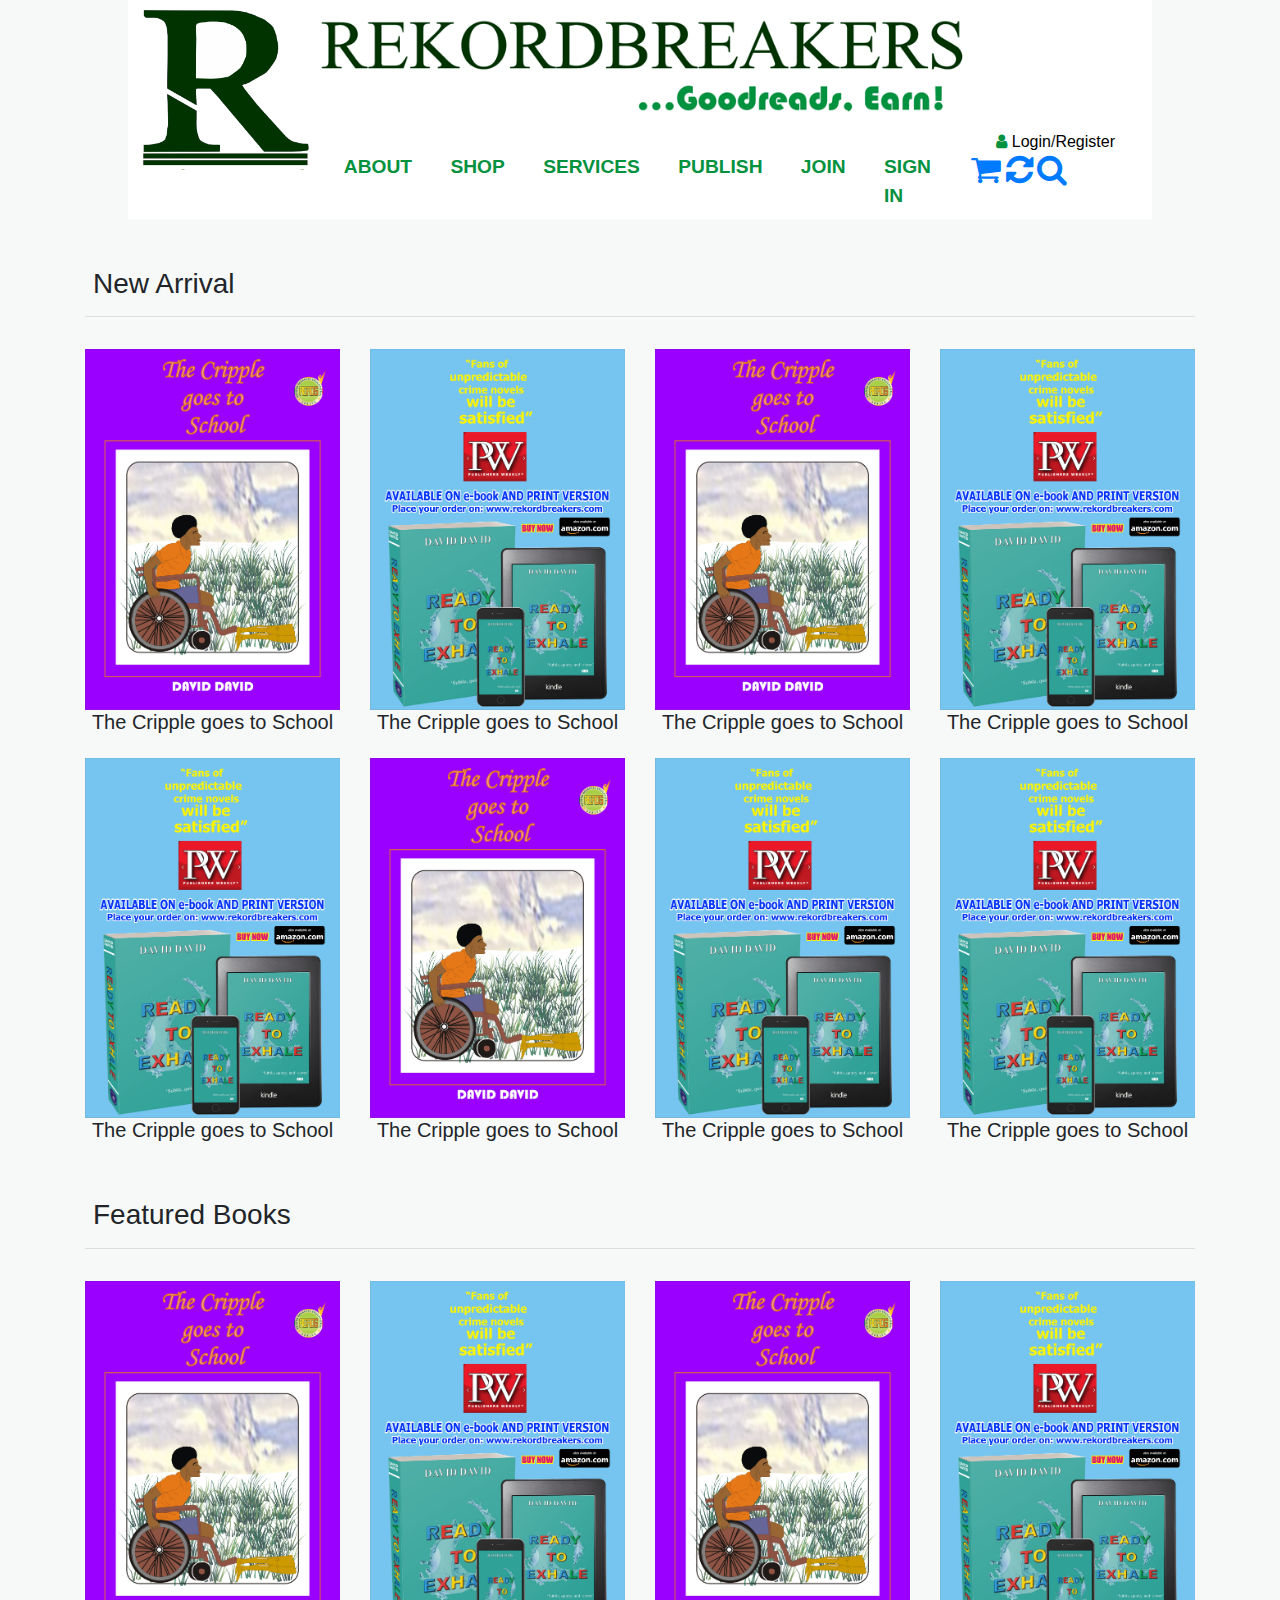
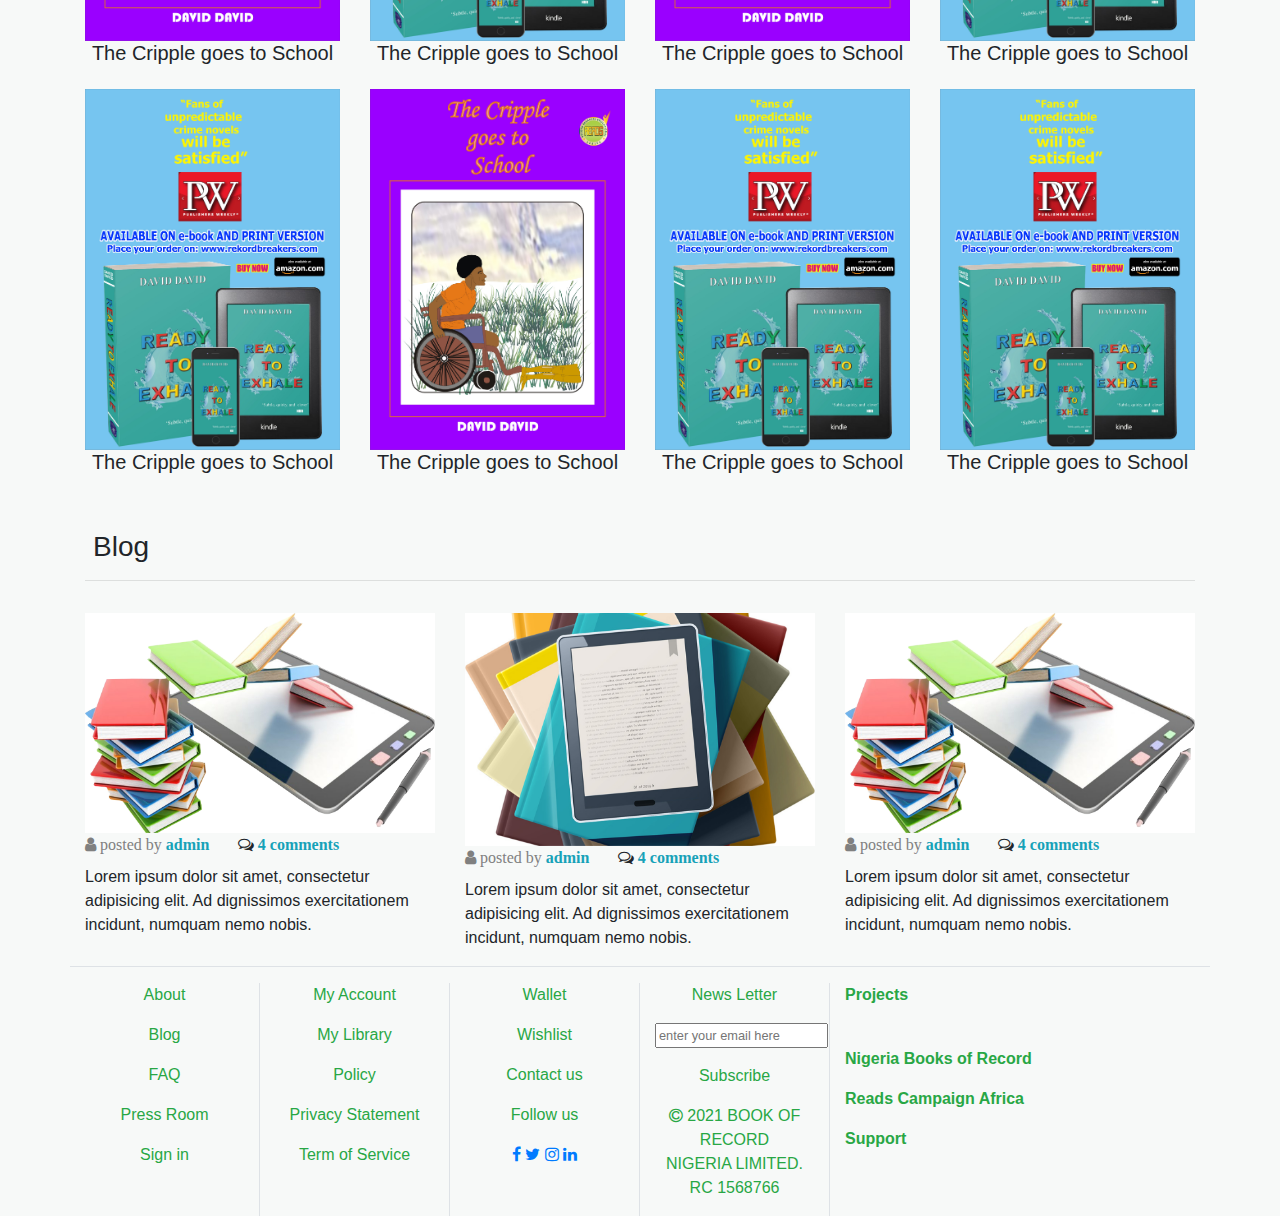
==== commit deadc5e2: "additional changes" ====
--- a/index.html
+++ b/index.html
@@ -7,338 +7,391 @@
     <title>Document</title>
 
     <link rel="stylesheet" href="./css/bootstrap.min.css">
-    <link rel="stylesheet" href="./css/custom.css">
     <link rel="stylesheet" href="./owl-carousel/owl.carousel.css">
     <link rel="stylesheet" href="./owl-carousel/owl.theme.css">
     <link rel="stylesheet" href="./css/font-awesome.min.css">
+    <link rel="stylesheet" href="./css/custom.css">
 </head>
 <body>
 
-    <!--- Navbar -->
-<div id="wrapper">
-    <header class="container">
-        <div class="row no-gutters">
-            <div class="col-md-2">
-                 <div class="logo">
-                     <img src="images/logo.png" class="img-fluid">
-                 </div>
-            </div>
-            <div class="col-md-8">
-                <div class="menu-content">
-                   <div class="slogan-container">
-                       <img src="images/slogan.png" class="img-fluid">
-                   </div>
-                   <nav class="navbar navbar-expand-sm bg-white navbar-dark">
+<!--- Navbar -->
+
+    <div id="wrapper">
+        <header class="container">
+            <div class="row no-gutters">
+                <div class="col-md-2">
+                    <div class="logo">
+                        <img src="images/logo.png" class="img-fluid">
+                    </div>
+                </div>
+                <div class="col-md-8">
+                    <div class="slogan-container">
+                        <img src="images/slogan.png" class="img-fluid">
+                    </div>
+                    <nav class="navbar navbar-expand-sm bg-white navbar-dark">
                     <!-- Links -->
                     <ul class="navbar-nav">
-                      <li class="nav-item">
+                        <li class="nav-item">
                         <a class="nav-link" href="#">About</a>
-                      </li>
-                      <li class="nav-item">
+                        </li>
+                        <li class="nav-item">
                         <a class="nav-link" href="#">Shop</a>
-                      </li>
-                      <li class="nav-item">
+                        </li>
+                        <li class="nav-item">
                         <a class="nav-link" href="#">Services</a>
-                      </li>
-                      <li class="nav-item">
+                        </li>
+                        <li class="nav-item">
                         <a class="nav-link" href="#">Publish</a>
-                      </li>
-                      <li class="nav-item">
+                        </li>
+                        <li class="nav-item">
                         <a class="nav-link" href="#">Join</a>
-                      </li>
-                      <li class="nav-item">
+                        </li>
+                        <li class="nav-item">
                         <a class="nav-link" href="#">Sign In</a>
-                      </li>
+                        </li>
                     </ul>
-                  </nav> 
-                </div>
-            </div>
-            <div class="col-md-2">
-                 <div class="group-icon">
-                     <span class="light-icon">
-                         <i class="fa fa-user"></i>
-                         <a href="#">Login</a>/<a href="#">Register</a>
-                     </span>
-                     <ul class="navbar-nav top-icons">
-                       <li class="nav-item">
-                         <a class="nav-link" href="#">
-                             <i class="fa fa-shopping-cart fa-2x"></i>
-                         </a>
-                       </li>
-                       <li class="nav-item">
-                         <a class="nav-link" href="#">
-                             <i class="fa fa-refresh fa-2x"></i>
-                         </a>
-                       </li>
-                       <li class="nav-item">
-                         <a class="nav-link" href="#">
-                             <i class="fa fa-search fa-2x"></i>
-                         </a>
-                       </li>
-                     </ul>
-                     
-                 </div>
-                 
-            </div>
+                    </nav> 
+                </div>
+                <div class="col-md-2">
+                    <div class="group-icon">
+                        <span class="light-icon">
+                            <i class="fa fa-user"></i>
+                            <a href="#">Login</a>/<a href="#">Register</a>
+                        </span>
+                        <span class="top-icons">
+                            <a href="#">
+                                <i class="fa fa-shopping-cart fa-2x"></i>
+                            </a>
+                            <a href="#">
+                                <i class="fa fa-refresh fa-2x"></i>
+                            </a>
+                            <a href="#">
+                                <i class="fa fa-search fa-2x"></i>
+                            </a>
+                        </span>
+                    </div>
+                    
+                </div>
+                
+            </div>
+        </header>
+
+    </div>
+  
+    
+
+    <div class="container mt-5">
+
+        <div>
+            <h3 class="ml-2 ">New Arrival</h3>
+            <hr>
+        </div>
+     
+        <div class="row">
+            <div class="col-md-3 mt-3">
+                 <img src="./images/books/the cover for cripple NEW.JPG" alt="e-book" title="The Cripple goes to School " class="img-fluid">
+                 <h5 class="text-center">The Cripple goes to School</h5>
+             </div>
+             <div class="col-md-3 mt-3">
+                 <img src="./images/books/ready to exhale lead 1.JPG" alt="e-book" title="The Cripple goes to School " class="img-fluid">
+                 <h5 class="text-center">The Cripple goes to School</h5>
+             </div>
+             <div class="col-md-3 mt-3">
+                 <img src="./images/books/the cover for cripple NEW.JPG" alt="e-book" title="The Cripple goes to School " class="img-fluid">
+                 <h5 class="text-center">The Cripple goes to School</h5>
+             </div>
+             <div class="col-md-3 mt-3">
+                 <img src="./images/books/ready to exhale lead 1.JPG" alt="e-book" title="The Cripple goes to School " class="img-fluid">
+                 <h5 class="text-center">The Cripple goes to School</h5>
+             </div>
+             <!-- second row -->
+            </div>
+
+            <div class="row">
+                <div class="col-md-3 mt-3">
+                    <img src="./images/books/ready to exhale lead 1.JPG" alt="e-book" title="The Cripple goes to School " class="img-fluid">
+                    <h5 class="text-center">The Cripple goes to School</h5>
+                </div>
+                <div class="col-md-3 mt-3">
+                    <img src="./images/books/the cover for cripple NEW.JPG" alt="e-book" title="The Cripple goes to School " class="img-fluid">
+                    <h5 class="text-center">The Cripple goes to School</h5>
+                </div>
+                <div class="col-md-3 mt-3">
+                    <img src="./images/books/ready to exhale lead 1.JPG" alt="e-book" title="The Cripple goes to School " class="img-fluid">
+                    <h5 class="text-center">The Cripple goes to School</h5>
+                </div>
+                <div class="col-md-3 mt-3">
+                    <img src="./images/books/ready to exhale lead 1.JPG" alt="e-book" title="The Cripple goes to School " class="img-fluid">
+                    <h5 class="text-center">The Cripple goes to School</h5>
+                </div>
+            </div>
+        
+        </div>
+    </div>
+
+
+
+
+    
+    <div class="container mt-5">
+
+        <div>
+            <h3 class="ml-2 ">Featured Books</h3>
+            <hr>
+        </div>
+     
+        <div class="row">
+            <div class="col-md-3 mt-3">
+                 <img src="./images/books/the cover for cripple NEW.JPG" alt="e-book" title="The Cripple goes to School " class="img-fluid">
+                 <h5 class="text-center">The Cripple goes to School</h5>
+             </div>
+             <div class="col-md-3 mt-3">
+                 <img src="./images/books/ready to exhale lead 1.JPG" alt="e-book" title="The Cripple goes to School " class="img-fluid">
+                 <h5 class="text-center">The Cripple goes to School</h5>
+             </div>
+             <div class="col-md-3 mt-3">
+                 <img src="./images/books/the cover for cripple NEW.JPG" alt="e-book" title="The Cripple goes to School " class="img-fluid">
+                 <h5 class="text-center">The Cripple goes to School</h5>
+             </div>
+             <div class="col-md-3 mt-3">
+                 <img src="./images/books/ready to exhale lead 1.JPG" alt="e-book" title="The Cripple goes to School " class="img-fluid">
+                 <h5 class="text-center">The Cripple goes to School</h5>
+             </div>
+             <!-- second row -->
+            </div>
+
+            <div class="row">
+                <div class="col-md-3 mt-3">
+                    <img src="./images/books/ready to exhale lead 1.JPG" alt="e-book" title="The Cripple goes to School " class="img-fluid">
+                    <h5 class="text-center">The Cripple goes to School</h5>
+                </div>
+                <div class="col-md-3 mt-3">
+                    <img src="./images/books/the cover for cripple NEW.JPG" alt="e-book" title="The Cripple goes to School " class="img-fluid">
+                    <h5 class="text-center">The Cripple goes to School</h5>
+                </div>
+                <div class="col-md-3 mt-3">
+                    <img src="./images/books/ready to exhale lead 1.JPG" alt="e-book" title="The Cripple goes to School " class="img-fluid">
+                    <h5 class="text-center">The Cripple goes to School</h5>
+                </div>
+                <div class="col-md-3 mt-3">
+                    <img src="./images/books/ready to exhale lead 1.JPG" alt="e-book" title="The Cripple goes to School " class="img-fluid">
+                    <h5 class="text-center">The Cripple goes to School</h5>
+                </div>
+            </div>
+        
+        </div>
+    </div>
+
+     
+
+    
+<!-- 
+    <div class="container-fluid mt-5">
+
+        <div>
+            <h3 class="ml-2 ">Featured Books</h3>
+            <hr>
+        </div>
+     
+        <div class="row">
+            <div class="col-md-3 mt-3">
+                 <img src="./images/books/the cover for cripple NEW.JPG" alt="e-book" title="The Cripple goes to School " class="img-fluid">
+                 <h5 class="text-center">The Cripple goes to School</h5>
+             </div>
+             <div class="col-md-3 mt-3">
+                 <img src="./images/books/ready to exhale lead 1.JPG" alt="e-book" title="The Cripple goes to School " class="img-fluid">
+                 <h5 class="text-center">The Cripple goes to School</h5>
+             </div>
+             <div class="col-md-3 mt-3">
+                 <img src="./images/books/the cover for cripple NEW.JPG" alt="e-book" title="The Cripple goes to School " class="img-fluid">
+                 <h5 class="text-center">The Cripple goes to School</h5>
+             </div>
+             <div class="col-md-3 mt-3">
+                 <img src="./images/books/ready to exhale lead 1.JPG" alt="e-book" title="The Cripple goes to School " class="img-fluid">
+                 <h5 class="text-center">The Cripple goes to School</h5>
+             </div>
             
-        </div>
-    </header>
-
-
-     <!-- ====== carousel ======= -->
-
-     
-     <div class="container">
-        <div id="owl-demo">
-                  
-          <div class="item">
-                <a href="#">
-                    <img src="images/writing-challange.jpg" alt="Owl Image">
-                </a>
-           </div>
-          <div class="item">
-                <a href="#">
-                   <img src="images/publish-with-us.jpg" alt="Owl Image">
-                </a>
-           </div>
-          <div class="item">
-                <a href="#">
-                   <img src="images/read-earn.jpg" alt="Owl Image">
-                </a>
-           </div>
-          <div class="item">
-                <a href="#">
-                   <img src="images/read-learn.jpg" alt="Owl Image">
-                </a>
-           </div>
-        </div> 
-     </div>
-     
-
-
-
-     <!-- ======Main content======= -->
-     <div class="container">
-
-         <div class="page-title">
-             <h3 class="ml-2 mt-5">New Arrival</h3>
-             <hr>
-         </div>
-     
-         <div class="row">
-             <div class="col-md-3 mt-3">
-                 <a href="#">
-                     <img src="./images/books/the cover for cripple NEW.JPG" alt="e-book" title="The Cripple goes to School " class="img-fluid">
-                 </a>
-                 <h5 class="book-title">
-                    <a href="#">The Cripple goes to School</a>
-                </h5>
-             </div>
-             <div class="col-md-3 mt-3">
-                 <a href="#">
-                     <img src="./images/books/ready to exhale lead 1.JPG" alt="e-book" title="The Cripple goes to School " class="img-fluid">
-                 </a>
-                 <h5 class="book-title"><a href="#">The Cripple goes to School</a></h5>
-             </div>
-             <div class="col-md-3 mt-3">
-                 <img src="./images/books/the cover for cripple NEW.JPG" alt="e-book" title="The Cripple goes to School " class="img-fluid">
-                 <h5 class="book-title"><a href="#">The Cripple goes to School</a></h5>
-             </div>
-             <div class="col-md-3 mt-3">
-                <a href="#">
-                 <img src="./images/books/ready to exhale lead 1.JPG" alt="e-book" title="The Cripple goes to School " class="img-fluid">
-                </a>
-                 <h5 class="book-title"><a href="#">The Cripple goes to School</a></h5>
-             </div>
-             <!-- second row -->
-         </div>
-         <div class="row">
-             <div class="col-md-3 mt-3">
-                <a href="#">
-                 <img src="./images/books/the cover for cripple NEW.JPG" alt="e-book" title="The Cripple goes to School " class="img-fluid">
-                </a>
-                 <h5 class="book-title"><a href="#">The Cripple goes to School</a></h5>
-             </div>
-             <div class="col-md-3 mt-3">
-                <a href="#">
-                 <img src="./images/books/ready to exhale lead 1.JPG" alt="e-book" title="The Cripple goes to School " class="img-fluid">
-                </a>
-                 <h5 class="book-title"><a href="#">The Cripple goes to School</a></h5>
-             </div>
-             <div class="col-md-3 mt-3">
-                 <img src="./images/books/the cover for cripple NEW.JPG" alt="e-book" title="The Cripple goes to School " class="img-fluid">
-                 <h5 class="book-title"><a href="#">The Cripple goes to School</a></h5>
-             </div>
-             <div class="col-md-3 mt-3">
-                <a href="#">
-                 <img src="./images/books/ready to exhale lead 1.JPG" alt="e-book" title="The Cripple goes to School " class="img-fluid">
-                </a>
-                 <h5 class="book-title"><a href="#">The Cripple goes to School</a></h5>
-             </div>
-             <!-- second row -->
-         </div>
-     </div>
-     <div class="container">
-
-         <div class="page-title">
-             <h3 class="ml-2 mt-5">Featured Books</h3>
-             <hr>
-         </div>
-     
-         <div class="row">
-             <div class="col-md-3 mt-3">
-                 <a href="#">
-                     <img src="./images/books/the cover for cripple NEW.JPG" alt="e-book" title="The Cripple goes to School " class="img-fluid">
-                 </a>
-                 <h5 class="book-title">
-                    <a href="#">The Cripple goes to School</a>
-                </h5>
-             </div>
-             <div class="col-md-3 mt-3">
-                 <a href="#">
-                     <img src="./images/books/ready to exhale lead 1.JPG" alt="e-book" title="The Cripple goes to School " class="img-fluid">
-                 </a>
-                 <h5 class="book-title"><a href="#">The Cripple goes to School</a></h5>
-             </div>
-             <div class="col-md-3 mt-3">
-                 <img src="./images/books/the cover for cripple NEW.JPG" alt="e-book" title="The Cripple goes to School " class="img-fluid">
-                 <h5 class="book-title"><a href="#">The Cripple goes to School</a></h5>
-             </div>
-             <div class="col-md-3 mt-3">
-                <a href="#">
-                 <img src="./images/books/ready to exhale lead 1.JPG" alt="e-book" title="The Cripple goes to School " class="img-fluid">
-                </a>
-                 <h5 class="book-title"><a href="#">The Cripple goes to School</a></h5>
-             </div>
-             <!-- second row -->
-         </div>
-         <div class="row">
-             <div class="col-md-3 mt-3">
-                <a href="#">
-                 <img src="./images/books/the cover for cripple NEW.JPG" alt="e-book" title="The Cripple goes to School " class="img-fluid">
-                </a>
-                 <h5 class="book-title"><a href="#">The Cripple goes to School</a></h5>
-             </div>
-             <div class="col-md-3 mt-3">
-                <a href="#">
-                 <img src="./images/books/ready to exhale lead 1.JPG" alt="e-book" title="The Cripple goes to School " class="img-fluid">
-                </a>
-                 <h5 class="book-title"><a href="#">The Cripple goes to School</a></h5>
-             </div>
-             <div class="col-md-3 mt-3">
-                 <img src="./images/books/the cover for cripple NEW.JPG" alt="e-book" title="The Cripple goes to School " class="img-fluid">
-                 <h5 class="book-title"><a href="#">The Cripple goes to School</a></h5>
-             </div>
-             <div class="col-md-3 mt-3">
-                <a href="#">
-                 <img src="./images/books/ready to exhale lead 1.JPG" alt="e-book" title="The Cripple goes to School " class="img-fluid">
-                </a>
-                 <h5 class="book-title"><a href="#">The Cripple goes to School</a></h5>
-             </div>
-             <!-- second row -->
-         </div>
-     </div>
-     <div class="container">
-
-         <div class="page-title">
-             <h3 class="ml-2 mt-5">Best Seller</h3>
-             <hr>
-         </div>
-     
-         <div class="row">
-             <div class="col-md-3 mt-3">
-                 <a href="#">
-                     <img src="./images/books/the cover for cripple NEW.JPG" alt="e-book" title="The Cripple goes to School " class="img-fluid">
-                 </a>
-                 <h5 class="book-title">
-                    <a href="#">The Cripple goes to School</a>
-                </h5>
-             </div>
-             <div class="col-md-3 mt-3">
-                 <a href="#">
-                     <img src="./images/books/ready to exhale lead 1.JPG" alt="e-book" title="The Cripple goes to School " class="img-fluid">
-                 </a>
-                 <h5 class="book-title"><a href="#">The Cripple goes to School</a></h5>
-             </div>
-             <div class="col-md-3 mt-3">
-                 <img src="./images/books/the cover for cripple NEW.JPG" alt="e-book" title="The Cripple goes to School " class="img-fluid">
-                 <h5 class="book-title"><a href="#">The Cripple goes to School</a></h5>
-             </div>
-             <div class="col-md-3 mt-3">
-                <a href="#">
-                 <img src="./images/books/ready to exhale lead 1.JPG" alt="e-book" title="The Cripple goes to School " class="img-fluid">
-                </a>
-                 <h5 class="book-title"><a href="#">The Cripple goes to School</a></h5>
-             </div>
-             <!-- second row -->
-         </div>
-         <div class="row">
-             <div class="col-md-3 mt-3">
-                <a href="#">
-                 <img src="./images/books/the cover for cripple NEW.JPG" alt="e-book" title="The Cripple goes to School " class="img-fluid">
-                </a>
-                 <h5 class="book-title"><a href="#">The Cripple goes to School</a></h5>
-             </div>
-             <div class="col-md-3 mt-3">
-                <a href="#">
-                 <img src="./images/books/ready to exhale lead 1.JPG" alt="e-book" title="The Cripple goes to School " class="img-fluid">
-                </a>
-                 <h5 class="book-title"><a href="#">The Cripple goes to School</a></h5>
-             </div>
-             <div class="col-md-3 mt-3">
-                 <img src="./images/books/the cover for cripple NEW.JPG" alt="e-book" title="The Cripple goes to School " class="img-fluid">
-                 <h5 class="book-title"><a href="#">The Cripple goes to School</a></h5>
-             </div>
-             <div class="col-md-3 mt-3">
-                <a href="#">
-                 <img src="./images/books/ready to exhale lead 1.JPG" alt="e-book" title="The Cripple goes to School " class="img-fluid">
-                </a>
-                 <h5 class="book-title"><a href="#">The Cripple goes to School</a></h5>
-             </div>
-             <!-- second row -->
-         </div>
-     </div>
-     
-     <!-- ========= blog ============ -->
-     <div class="container mt-5">
-        <div class="page-title">
-            <h3 class="ml-2 mt-5">Blog</h3>
+            </div>
+
+            <div class="row">
+                <div class="col-md-3 mt-3">
+                    <img src="./images/books/ready to exhale lead 1.JPG" alt="e-book" title="The Cripple goes to School " class="img-fluid">
+                    <h5 class="text-center">The Cripple goes to School</h5>
+                </div>
+                <div class="col-md-3 mt-3">
+                    <img src="./images/books/the cover for cripple NEW.JPG" alt="e-book" title="The Cripple goes to School " class="img-fluid">
+                    <h5 class="text-center">The Cripple goes to School</h5>
+                </div>
+                <div class="col-md-3 mt-3">
+                    <img src="./images/books/ready to exhale lead 1.JPG" alt="e-book" title="The Cripple goes to School " class="img-fluid">
+                    <h5 class="text-center">The Cripple goes to School</h5>
+                </div>
+                <div class="col-md-3 mt-3">
+                    <img src="./images/books/ready to exhale lead 1.JPG" alt="e-book" title="The Cripple goes to School " class="img-fluid">
+                    <h5 class="text-center">The Cripple goes to School</h5>
+                </div>
+            </div>
+        
+        </div>
+    </div> -->
+
+    <!-- ========= blog ============ -->
+
+    <div class="container mt-5">
+
+        <div>
+            <h3 class="ml-2 ">Blog</h3>
             <hr>
         </div>
-         
+
          <div class="row">
              
              <div class="col-md-4 mt-3">
-                 <img src="./images/the-fruit-seller.jpg" alt="" class="img-fluid">
-                 <h4 class="blog-title">Free Books In 200 Classrooms</h4>
-                 <i class="fa fa-user" style="color: gray;"><span style="color: gray; font-style: initial;"> Posted by </span> <span class="text-info">admin </span></i>  <i class="fa fa-comment-o ml-4"><span class="text-info"> 4 comments</span> </i> 
+                 <img src="./images/blog/blog pic 16 .jpg" alt="" class="img-fluid">
+                 <i class="fa fa-user" style="color: gray;"><span style="color: gray; font-style: initial;"> posted by </span> <span class="text-info">admin </span></i>  <i class="fa fa-comments-o ml-4"><span class="text-info"> 4 comments</span> </i> 
                  <p class="mt-2" >Lorem ipsum dolor sit amet, consectetur adipisicing elit. Ad dignissimos exercitationem incidunt, numquam nemo nobis.</p>
              </div>
 
              <div class="col-md-4 mt-3">
-                 <img src="./images/200-schools-across-africa.jpg" alt="" class="img-fluid">
-                 <h3 class="blog-title">Digital Literacy Outreach</h3>
-                 <i class="fa fa-user" style="color: gray;"><span style="color: gray; font-style: initial;"> Posted by </span> <span class="text-info">admin </span></i>  <i class="fa fa-comment-o ml-4"><span class="text-info"> 4 comments</span> </i> 
+                 <img src="./images/blog/blog pic 3.jpg" alt="" class="img-fluid">
+                 <i class="fa fa-user" style="color: gray;"><span style="color: gray; font-style: initial;"> posted by </span> <span class="text-info">admin </span></i>  <i class="fa fa-comments-o ml-4"><span class="text-info"> 4 comments</span> </i> 
                  <p class="mt-2" >Lorem ipsum dolor sit amet, consectetur adipisicing elit. Ad dignissimos exercitationem incidunt, numquam nemo nobis.</p>
              </div>
 
              <div class="col-md-4 mt-3">
-                 <img src="./images/teacher-child.jpg" alt="" class="img-fluid">
-                 <h3 class="blog-title">Awesome template with lot's of features on the board!</h3>
-                 <i class="fa fa-user" style="color: gray;"><span style="color: gray; font-style: initial;"> Posted by </span> <span class="text-info">admin </span></i>  <i class="fa fa-comment-o ml-4"><span class="text-info"> 4 comments</span> </i> 
+                 <img src="./images/blog/blog pic 16 .jpg" alt="" class="img-fluid">
+                 <i class="fa fa-user" style="color: gray;"><span style="color: gray; font-style: initial;"> posted by </span> <span class="text-info">admin </span></i>  <i class="fa fa-comments-o ml-4"><span class="text-info"> 4 comments</span> </i> 
                  <p class="mt-2" >Lorem ipsum dolor sit amet, consectetur adipisicing elit. Ad dignissimos exercitationem incidunt, numquam nemo nobis.</p>
              </div>
          </div>
 
      </div>
-     <div class="footer">
-         <div class="container">
-             <div>
-                 <hr>
-             </div>
-         </div>
-     </div>
+
+    
+
 </div>
+
+
+<footer class="page-footer lighten-5">
+
+    <!-- <hr> -->
+    <div class="container text-center text-md-left  border-top">
+
+
+        <div class="row mt-3  ">
+
+            <div class="col-md-2 col-lg-2 col-xl-2  border-right text-center ">
+                
+                <p>
+                <a class="text-success" href="#" >About</a>
+                </p>
+        
+                <p>
+                <a class="text-success" href="#" >Blog</a>
+                </p>
+                <p>
+                <a class="text-success" href="#" >FAQ</a>
+                </p>
+
+                <p>
+                <a class="text-success" href="#" >Press Room</a>
+                </p>
+                <p>
+                <a class="text-success" href="#" >Sign in</a>
+                </p>
+
+            </div>
+
+            <div class="col-md-2 col-lg-2 col-xl-2  border-right text-center">
+
+                
+                <p>
+                <a class="text-success" href="#" >My Account</a>
+                </p>
+                <p>
+                <a class="text-success" href="#" >My Library</a>
+                </p>
+                <p>
+                <a class="text-success" href="#" >Policy</a>
+                </p>
+                <p>
+                <a class="text-success" href="#" >Privacy Statement</a>
+                </p>
+                <p>
+                <a class="text-success" href="#" >Term of Service</a>
+                </p>
+            
+            </div>
+
+            <div class="col-md-2 col-lg-2 col-xl-2  border-right text-center">
+
+                
+                <p>
+                <a class="text-success" href="#" >Wallet</a>
+                </p>
+                <p>
+                <a class="text-success" href="#" >Wishlist</a>
+                </p>
+                <p>
+                    <a class="text-success" href="#" >Contact us</a>
+                </p>
+                <p>
+                    <a class="text-success" href="#" >Follow us</a>
+                </p>
+                <p>
+                    <a class="dark-grey-text" href="#" >
+                        <span><i class="fa fa-facebook" ></i></span>
+                        <span><i class="fa fa-twitter"></i></span>
+                        <span><i class="fa fa-instagram"></i></span>
+                        <span><i class="fa fa-linkedin"></i></span>
+                    </a>
+                </p>
+            
+            </div>
+
+            
+            <div class="col-md-3 col-lg-2 col-xl-2  border-right text-center text-success">
+
+                
+                <p>
+                    <a class="text-success" href="#" >News Letter</a>
+                </p>
+                <p>
+                    <input type="email" placeholder="enter your email here" class="justify-content-center small">
+                </p>
+
+                <p>
+                    <a class="text-success" href="#" >Subscribe</a>
+                </p>
+                <p>
+                    <i class="fa fa-copyright"></i> 2021 BOOK OF RECORD <br> NIGERIA LIMITED. RC 1568766
+                </p>
+               
+            
+            </div>
+
+            <div class="col-md-3 col-lg-4 col-xl-3  text-success">
+
+                <div style="font-weight: 600;">
+
+                    <p >Projects</p>
+                    <br>
+                    <p>Nigeria Books of Record</p>
+                    <p>Reads Campaign Africa</p>
+                    <p>Support</p>
+                </div>
+
+
+            </div>
+
+
+          
+
+        </div>
+
+    </div>
+
+</footer>
   
 
     
@@ -352,12 +405,12 @@
 
 
     
-    <!-- <script src="./owl-carousel/custom.js"></script> -->
-    <script src="./js/jquery-3.3.1.slim.min.js"></script>
-    <script src="./owl-carousel/owl.carousel.min.js"></script>
-    <script src="./js/popper.min.js"></script>
-    <script src="./js/bootstrap.min.js"></script>
-    <script src="./js/custom.js"></script>
+<!-- <script src="./owl-carousel/custom.js"></script> -->
+<script src="./js/jquery-3.3.1.slim.min.js"></script>
+<script src="./owl-carousel/owl.carousel.min.js"></script>
+<script src="./owl-carousel/owl.carousel.js"></script>
+<script src="./js/popper.min.js"></script>
+<script src="./js/bootstrap.min.js"></script>
 
 </body>
 </html>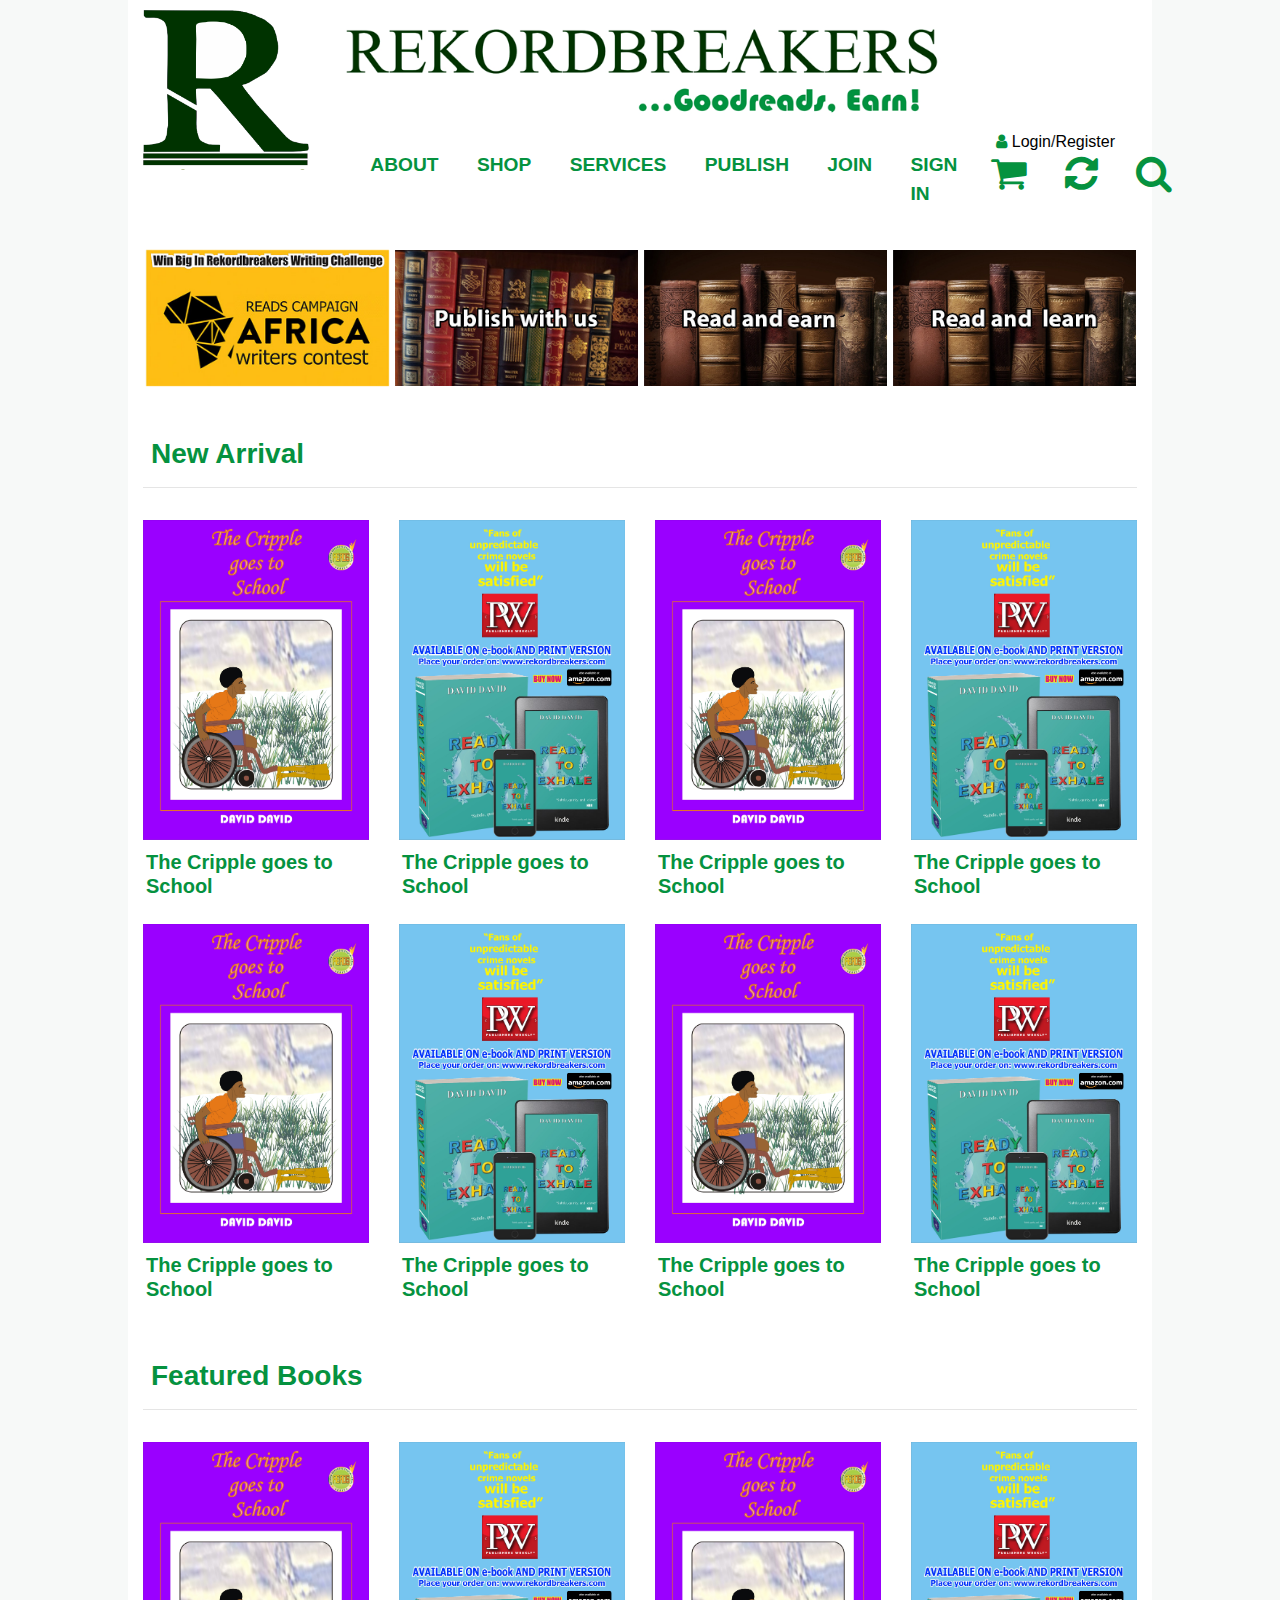
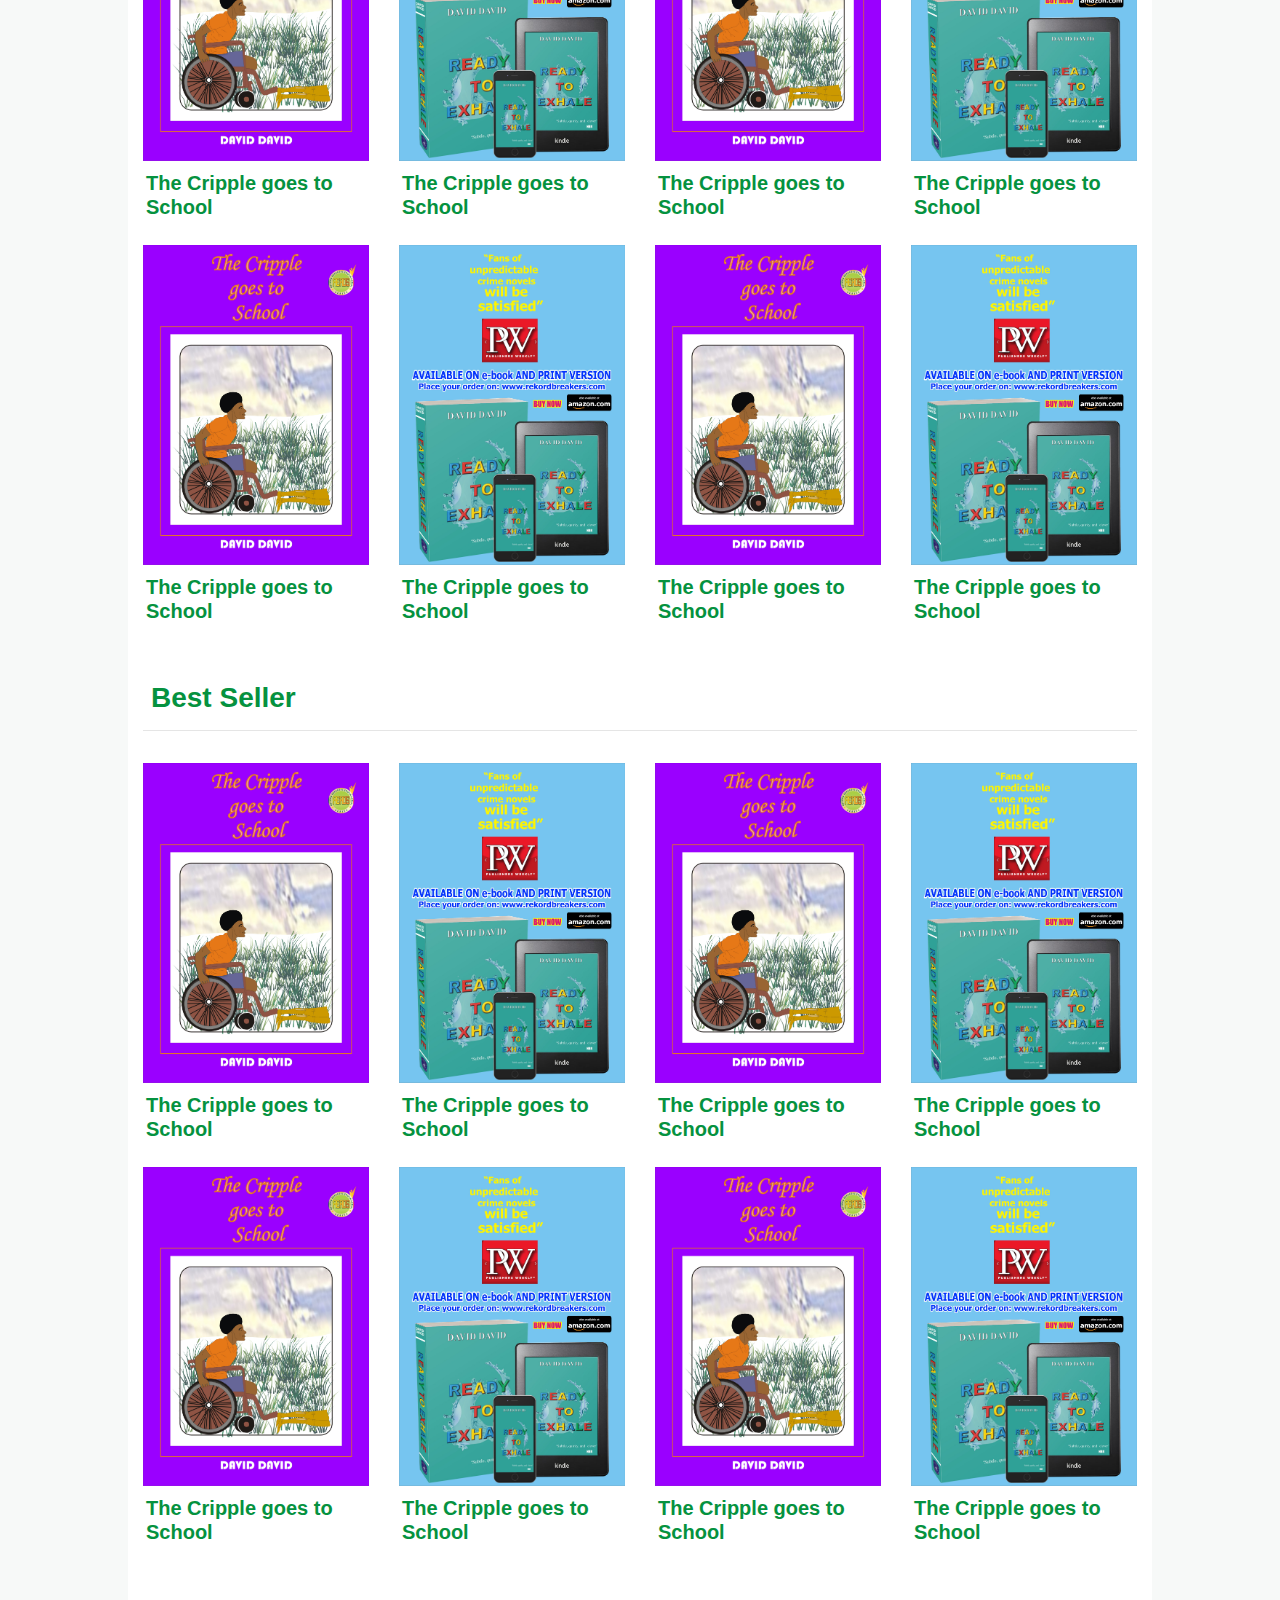
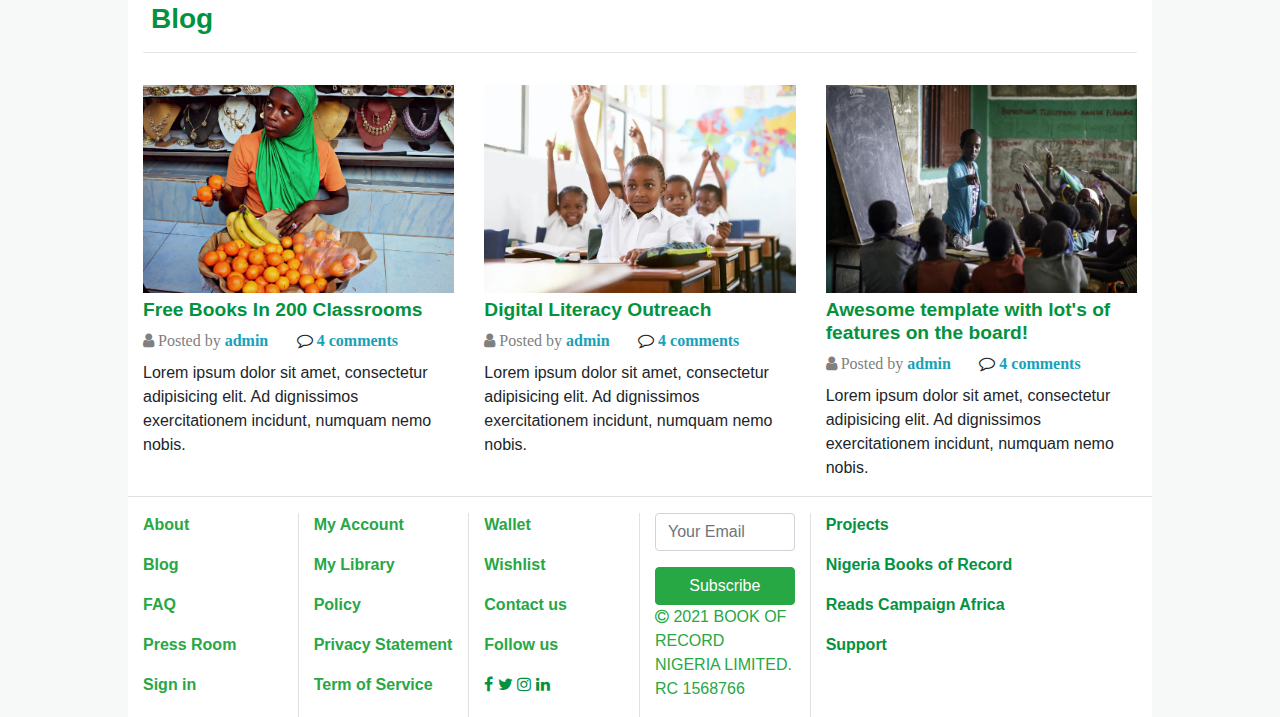
==== commit 1f5dcb76: "My Message" ====
--- a/index.html
+++ b/index.html
@@ -7,269 +7,334 @@
     <title>Document</title>
 
     <link rel="stylesheet" href="./css/bootstrap.min.css">
+    <link rel="stylesheet" href="./css/custom.css">
     <link rel="stylesheet" href="./owl-carousel/owl.carousel.css">
     <link rel="stylesheet" href="./owl-carousel/owl.theme.css">
     <link rel="stylesheet" href="./css/font-awesome.min.css">
-    <link rel="stylesheet" href="./css/custom.css">
 </head>
 <body>
 
-<!--- Navbar -->
-
-    <div id="wrapper">
-        <header class="container">
-            <div class="row no-gutters">
-                <div class="col-md-2">
-                    <div class="logo">
-                        <img src="images/logo.png" class="img-fluid">
-                    </div>
-                </div>
-                <div class="col-md-8">
-                    <div class="slogan-container">
-                        <img src="images/slogan.png" class="img-fluid">
-                    </div>
-                    <nav class="navbar navbar-expand-sm bg-white navbar-dark">
+
+    <!--- Navbar -->
+<div id="wrapper">
+    <header class="container">
+        <div class="row no-gutters">
+            <div class="col-md-2">
+                 <div class="logo">
+                     <img src="images/logo.png" class="img-fluid">
+                 </div>
+            </div>
+            <div class="col-md-8">
+                <div class="menu-content">
+                   <div class="slogan-container">
+                       <img src="images/slogan.png" class="img-fluid">
+                   </div>
+                   <nav class="navbar navbar-expand-sm bg-white navbar-dark">
                     <!-- Links -->
                     <ul class="navbar-nav">
-                        <li class="nav-item">
+                      <li class="nav-item">
                         <a class="nav-link" href="#">About</a>
-                        </li>
-                        <li class="nav-item">
+                      </li>
+                      <li class="nav-item">
                         <a class="nav-link" href="#">Shop</a>
-                        </li>
-                        <li class="nav-item">
+                      </li>
+                      <li class="nav-item">
                         <a class="nav-link" href="#">Services</a>
-                        </li>
-                        <li class="nav-item">
+                      </li>
+                      <li class="nav-item">
                         <a class="nav-link" href="#">Publish</a>
-                        </li>
-                        <li class="nav-item">
+                      </li>
+                      <li class="nav-item">
                         <a class="nav-link" href="#">Join</a>
-                        </li>
-                        <li class="nav-item">
+                      </li>
+                      <li class="nav-item">
                         <a class="nav-link" href="#">Sign In</a>
-                        </li>
+                      </li>
                     </ul>
-                    </nav> 
+                  </nav> 
                 </div>
-                <div class="col-md-2">
-                    <div class="group-icon">
-                        <span class="light-icon">
-                            <i class="fa fa-user"></i>
-                            <a href="#">Login</a>/<a href="#">Register</a>
-                        </span>
-                        <span class="top-icons">
-                            <a href="#">
-                                <i class="fa fa-shopping-cart fa-2x"></i>
-                            </a>
-                            <a href="#">
-                                <i class="fa fa-refresh fa-2x"></i>
-                            </a>
-                            <a href="#">
-                                <i class="fa fa-search fa-2x"></i>
-                            </a>
-                        </span>
-                    </div>
-                    
-                </div>
-                
-            </div>
-        </header>
-
-    </div>
-  
-    
-
-    <div class="container mt-5">
-
-        <div>
-            <h3 class="ml-2 ">New Arrival</h3>
+            </div>
+            <div class="col-md-2">
+                 <div class="group-icon">
+                     <span class="light-icon">
+                         <i class="fa fa-user"></i>
+                         <a href="#">Login</a>/<a href="#">Register</a>
+                     </span>
+                     <ul class="navbar-nav top-icons">
+                       <li class="nav-item">
+                         <a class="nav-link" href="#">
+                             <i class="fa fa-shopping-cart fa-2x"></i>
+                         </a>
+                       </li>
+                       <li class="nav-item">
+                         <a class="nav-link" href="#">
+                             <i class="fa fa-refresh fa-2x"></i>
+                         </a>
+                       </li>
+                       <li class="nav-item">
+                         <a class="nav-link" href="#">
+                             <i class="fa fa-search fa-2x"></i>
+                         </a>
+                       </li>
+                     </ul>
+                     
+                 </div>
+                 
+            </div>
+            
+        </div>
+    </header>
+
+
+     <!-- ====== carousel ======= -->
+
+     
+     <div class="container">
+        <div id="owl-demo">
+                  
+          <div class="item">
+                <a href="#">
+                    <img src="images/writing-challange.jpg" alt="Owl Image">
+                </a>
+           </div>
+          <div class="item">
+                <a href="#">
+                   <img src="images/publish-with-us.jpg" alt="Owl Image">
+                </a>
+           </div>
+          <div class="item">
+                <a href="#">
+                   <img src="images/read-earn.jpg" alt="Owl Image">
+                </a>
+           </div>
+          <div class="item">
+                <a href="#">
+                   <img src="images/read-learn.jpg" alt="Owl Image">
+                </a>
+           </div>
+        </div> 
+     </div>
+     
+
+
+
+     <!-- ======Main content======= -->
+     <div class="container">
+
+         <div class="page-title">
+             <h3 class="ml-2 mt-5">New Arrival</h3>
+             <hr>
+         </div>
+     
+         <div class="row">
+             <div class="col-md-3 mt-3">
+                 <a href="#">
+                     <img src="./images/books/the cover for cripple NEW.JPG" alt="e-book" title="The Cripple goes to School " class="img-fluid">
+                 </a>
+                 <h5 class="book-title">
+                    <a href="#">The Cripple goes to School</a>
+                </h5>
+             </div>
+             <div class="col-md-3 mt-3">
+                 <a href="#">
+                     <img src="./images/books/ready to exhale lead 1.JPG" alt="e-book" title="The Cripple goes to School " class="img-fluid">
+                 </a>
+                 <h5 class="book-title"><a href="#">The Cripple goes to School</a></h5>
+             </div>
+             <div class="col-md-3 mt-3">
+                 <img src="./images/books/the cover for cripple NEW.JPG" alt="e-book" title="The Cripple goes to School " class="img-fluid">
+                 <h5 class="book-title"><a href="#">The Cripple goes to School</a></h5>
+             </div>
+             <div class="col-md-3 mt-3">
+                <a href="#">
+                 <img src="./images/books/ready to exhale lead 1.JPG" alt="e-book" title="The Cripple goes to School " class="img-fluid">
+                </a>
+                 <h5 class="book-title"><a href="#">The Cripple goes to School</a></h5>
+             </div>
+             <!-- second row -->
+         </div>
+         <div class="row">
+             <div class="col-md-3 mt-3">
+                <a href="#">
+                 <img src="./images/books/the cover for cripple NEW.JPG" alt="e-book" title="The Cripple goes to School " class="img-fluid">
+                </a>
+                 <h5 class="book-title"><a href="#">The Cripple goes to School</a></h5>
+             </div>
+             <div class="col-md-3 mt-3">
+                <a href="#">
+                 <img src="./images/books/ready to exhale lead 1.JPG" alt="e-book" title="The Cripple goes to School " class="img-fluid">
+                </a>
+                 <h5 class="book-title"><a href="#">The Cripple goes to School</a></h5>
+             </div>
+             <div class="col-md-3 mt-3">
+                 <img src="./images/books/the cover for cripple NEW.JPG" alt="e-book" title="The Cripple goes to School " class="img-fluid">
+                 <h5 class="book-title"><a href="#">The Cripple goes to School</a></h5>
+             </div>
+             <div class="col-md-3 mt-3">
+                <a href="#">
+                 <img src="./images/books/ready to exhale lead 1.JPG" alt="e-book" title="The Cripple goes to School " class="img-fluid">
+                </a>
+                 <h5 class="book-title"><a href="#">The Cripple goes to School</a></h5>
+             </div>
+             <!-- second row -->
+         </div>
+     </div>
+     <div class="container">
+
+         <div class="page-title">
+             <h3 class="ml-2 mt-5">Featured Books</h3>
+             <hr>
+         </div>
+     
+         <div class="row">
+             <div class="col-md-3 mt-3">
+                 <a href="#">
+                     <img src="./images/books/the cover for cripple NEW.JPG" alt="e-book" title="The Cripple goes to School " class="img-fluid">
+                 </a>
+                 <h5 class="book-title">
+                    <a href="#">The Cripple goes to School</a>
+                </h5>
+             </div>
+             <div class="col-md-3 mt-3">
+                 <a href="#">
+                     <img src="./images/books/ready to exhale lead 1.JPG" alt="e-book" title="The Cripple goes to School " class="img-fluid">
+                 </a>
+                 <h5 class="book-title"><a href="#">The Cripple goes to School</a></h5>
+             </div>
+             <div class="col-md-3 mt-3">
+                 <img src="./images/books/the cover for cripple NEW.JPG" alt="e-book" title="The Cripple goes to School " class="img-fluid">
+                 <h5 class="book-title"><a href="#">The Cripple goes to School</a></h5>
+             </div>
+             <div class="col-md-3 mt-3">
+                <a href="#">
+                 <img src="./images/books/ready to exhale lead 1.JPG" alt="e-book" title="The Cripple goes to School " class="img-fluid">
+                </a>
+                 <h5 class="book-title"><a href="#">The Cripple goes to School</a></h5>
+             </div>
+             <!-- second row -->
+         </div>
+         <div class="row">
+             <div class="col-md-3 mt-3">
+                <a href="#">
+                 <img src="./images/books/the cover for cripple NEW.JPG" alt="e-book" title="The Cripple goes to School " class="img-fluid">
+                </a>
+                 <h5 class="book-title"><a href="#">The Cripple goes to School</a></h5>
+             </div>
+             <div class="col-md-3 mt-3">
+                <a href="#">
+                 <img src="./images/books/ready to exhale lead 1.JPG" alt="e-book" title="The Cripple goes to School " class="img-fluid">
+                </a>
+                 <h5 class="book-title"><a href="#">The Cripple goes to School</a></h5>
+             </div>
+             <div class="col-md-3 mt-3">
+                 <img src="./images/books/the cover for cripple NEW.JPG" alt="e-book" title="The Cripple goes to School " class="img-fluid">
+                 <h5 class="book-title"><a href="#">The Cripple goes to School</a></h5>
+             </div>
+             <div class="col-md-3 mt-3">
+                <a href="#">
+                 <img src="./images/books/ready to exhale lead 1.JPG" alt="e-book" title="The Cripple goes to School " class="img-fluid">
+                </a>
+                 <h5 class="book-title"><a href="#">The Cripple goes to School</a></h5>
+             </div>
+             <!-- second row -->
+         </div>
+     </div>
+     <div class="container">
+
+         <div class="page-title">
+             <h3 class="ml-2 mt-5">Best Seller</h3>
+             <hr>
+         </div>
+     
+         <div class="row">
+             <div class="col-md-3 mt-3">
+                 <a href="#">
+                     <img src="./images/books/the cover for cripple NEW.JPG" alt="e-book" title="The Cripple goes to School " class="img-fluid">
+                 </a>
+                 <h5 class="book-title">
+                    <a href="#">The Cripple goes to School</a>
+                </h5>
+             </div>
+             <div class="col-md-3 mt-3">
+                 <a href="#">
+                     <img src="./images/books/ready to exhale lead 1.JPG" alt="e-book" title="The Cripple goes to School " class="img-fluid">
+                 </a>
+                 <h5 class="book-title"><a href="#">The Cripple goes to School</a></h5>
+             </div>
+             <div class="col-md-3 mt-3">
+                 <img src="./images/books/the cover for cripple NEW.JPG" alt="e-book" title="The Cripple goes to School " class="img-fluid">
+                 <h5 class="book-title"><a href="#">The Cripple goes to School</a></h5>
+             </div>
+             <div class="col-md-3 mt-3">
+                <a href="#">
+                 <img src="./images/books/ready to exhale lead 1.JPG" alt="e-book" title="The Cripple goes to School " class="img-fluid">
+                </a>
+                 <h5 class="book-title"><a href="#">The Cripple goes to School</a></h5>
+             </div>
+             <!-- second row -->
+         </div>
+         <div class="row">
+             <div class="col-md-3 mt-3">
+                <a href="#">
+                 <img src="./images/books/the cover for cripple NEW.JPG" alt="e-book" title="The Cripple goes to School " class="img-fluid">
+                </a>
+                 <h5 class="book-title"><a href="#">The Cripple goes to School</a></h5>
+             </div>
+             <div class="col-md-3 mt-3">
+                <a href="#">
+                 <img src="./images/books/ready to exhale lead 1.JPG" alt="e-book" title="The Cripple goes to School " class="img-fluid">
+                </a>
+                 <h5 class="book-title"><a href="#">The Cripple goes to School</a></h5>
+             </div>
+             <div class="col-md-3 mt-3">
+                 <img src="./images/books/the cover for cripple NEW.JPG" alt="e-book" title="The Cripple goes to School " class="img-fluid">
+                 <h5 class="book-title"><a href="#">The Cripple goes to School</a></h5>
+             </div>
+             <div class="col-md-3 mt-3">
+                <a href="#">
+                 <img src="./images/books/ready to exhale lead 1.JPG" alt="e-book" title="The Cripple goes to School " class="img-fluid">
+                </a>
+                 <h5 class="book-title"><a href="#">The Cripple goes to School</a></h5>
+             </div>
+             <!-- second row -->
+         </div>
+     </div>
+     
+     <!-- ========= blog ============ -->
+     <div class="container mt-5">
+        <div class="page-title">
+            <h3 class="ml-2 mt-5">Blog</h3>
             <hr>
         </div>
-     
-        <div class="row">
-            <div class="col-md-3 mt-3">
-                 <img src="./images/books/the cover for cripple NEW.JPG" alt="e-book" title="The Cripple goes to School " class="img-fluid">
-                 <h5 class="text-center">The Cripple goes to School</h5>
-             </div>
-             <div class="col-md-3 mt-3">
-                 <img src="./images/books/ready to exhale lead 1.JPG" alt="e-book" title="The Cripple goes to School " class="img-fluid">
-                 <h5 class="text-center">The Cripple goes to School</h5>
-             </div>
-             <div class="col-md-3 mt-3">
-                 <img src="./images/books/the cover for cripple NEW.JPG" alt="e-book" title="The Cripple goes to School " class="img-fluid">
-                 <h5 class="text-center">The Cripple goes to School</h5>
-             </div>
-             <div class="col-md-3 mt-3">
-                 <img src="./images/books/ready to exhale lead 1.JPG" alt="e-book" title="The Cripple goes to School " class="img-fluid">
-                 <h5 class="text-center">The Cripple goes to School</h5>
-             </div>
-             <!-- second row -->
-            </div>
-
-            <div class="row">
-                <div class="col-md-3 mt-3">
-                    <img src="./images/books/ready to exhale lead 1.JPG" alt="e-book" title="The Cripple goes to School " class="img-fluid">
-                    <h5 class="text-center">The Cripple goes to School</h5>
-                </div>
-                <div class="col-md-3 mt-3">
-                    <img src="./images/books/the cover for cripple NEW.JPG" alt="e-book" title="The Cripple goes to School " class="img-fluid">
-                    <h5 class="text-center">The Cripple goes to School</h5>
-                </div>
-                <div class="col-md-3 mt-3">
-                    <img src="./images/books/ready to exhale lead 1.JPG" alt="e-book" title="The Cripple goes to School " class="img-fluid">
-                    <h5 class="text-center">The Cripple goes to School</h5>
-                </div>
-                <div class="col-md-3 mt-3">
-                    <img src="./images/books/ready to exhale lead 1.JPG" alt="e-book" title="The Cripple goes to School " class="img-fluid">
-                    <h5 class="text-center">The Cripple goes to School</h5>
-                </div>
-            </div>
-        
-        </div>
-    </div>
-
-
-
-
-    
-    <div class="container mt-5">
-
-        <div>
-            <h3 class="ml-2 ">Featured Books</h3>
-            <hr>
-        </div>
-     
-        <div class="row">
-            <div class="col-md-3 mt-3">
-                 <img src="./images/books/the cover for cripple NEW.JPG" alt="e-book" title="The Cripple goes to School " class="img-fluid">
-                 <h5 class="text-center">The Cripple goes to School</h5>
-             </div>
-             <div class="col-md-3 mt-3">
-                 <img src="./images/books/ready to exhale lead 1.JPG" alt="e-book" title="The Cripple goes to School " class="img-fluid">
-                 <h5 class="text-center">The Cripple goes to School</h5>
-             </div>
-             <div class="col-md-3 mt-3">
-                 <img src="./images/books/the cover for cripple NEW.JPG" alt="e-book" title="The Cripple goes to School " class="img-fluid">
-                 <h5 class="text-center">The Cripple goes to School</h5>
-             </div>
-             <div class="col-md-3 mt-3">
-                 <img src="./images/books/ready to exhale lead 1.JPG" alt="e-book" title="The Cripple goes to School " class="img-fluid">
-                 <h5 class="text-center">The Cripple goes to School</h5>
-             </div>
-             <!-- second row -->
-            </div>
-
-            <div class="row">
-                <div class="col-md-3 mt-3">
-                    <img src="./images/books/ready to exhale lead 1.JPG" alt="e-book" title="The Cripple goes to School " class="img-fluid">
-                    <h5 class="text-center">The Cripple goes to School</h5>
-                </div>
-                <div class="col-md-3 mt-3">
-                    <img src="./images/books/the cover for cripple NEW.JPG" alt="e-book" title="The Cripple goes to School " class="img-fluid">
-                    <h5 class="text-center">The Cripple goes to School</h5>
-                </div>
-                <div class="col-md-3 mt-3">
-                    <img src="./images/books/ready to exhale lead 1.JPG" alt="e-book" title="The Cripple goes to School " class="img-fluid">
-                    <h5 class="text-center">The Cripple goes to School</h5>
-                </div>
-                <div class="col-md-3 mt-3">
-                    <img src="./images/books/ready to exhale lead 1.JPG" alt="e-book" title="The Cripple goes to School " class="img-fluid">
-                    <h5 class="text-center">The Cripple goes to School</h5>
-                </div>
-            </div>
-        
-        </div>
-    </div>
-
-     
-
-    
-<!-- 
-    <div class="container-fluid mt-5">
-
-        <div>
-            <h3 class="ml-2 ">Featured Books</h3>
-            <hr>
-        </div>
-     
-        <div class="row">
-            <div class="col-md-3 mt-3">
-                 <img src="./images/books/the cover for cripple NEW.JPG" alt="e-book" title="The Cripple goes to School " class="img-fluid">
-                 <h5 class="text-center">The Cripple goes to School</h5>
-             </div>
-             <div class="col-md-3 mt-3">
-                 <img src="./images/books/ready to exhale lead 1.JPG" alt="e-book" title="The Cripple goes to School " class="img-fluid">
-                 <h5 class="text-center">The Cripple goes to School</h5>
-             </div>
-             <div class="col-md-3 mt-3">
-                 <img src="./images/books/the cover for cripple NEW.JPG" alt="e-book" title="The Cripple goes to School " class="img-fluid">
-                 <h5 class="text-center">The Cripple goes to School</h5>
-             </div>
-             <div class="col-md-3 mt-3">
-                 <img src="./images/books/ready to exhale lead 1.JPG" alt="e-book" title="The Cripple goes to School " class="img-fluid">
-                 <h5 class="text-center">The Cripple goes to School</h5>
-             </div>
-            
-            </div>
-
-            <div class="row">
-                <div class="col-md-3 mt-3">
-                    <img src="./images/books/ready to exhale lead 1.JPG" alt="e-book" title="The Cripple goes to School " class="img-fluid">
-                    <h5 class="text-center">The Cripple goes to School</h5>
-                </div>
-                <div class="col-md-3 mt-3">
-                    <img src="./images/books/the cover for cripple NEW.JPG" alt="e-book" title="The Cripple goes to School " class="img-fluid">
-                    <h5 class="text-center">The Cripple goes to School</h5>
-                </div>
-                <div class="col-md-3 mt-3">
-                    <img src="./images/books/ready to exhale lead 1.JPG" alt="e-book" title="The Cripple goes to School " class="img-fluid">
-                    <h5 class="text-center">The Cripple goes to School</h5>
-                </div>
-                <div class="col-md-3 mt-3">
-                    <img src="./images/books/ready to exhale lead 1.JPG" alt="e-book" title="The Cripple goes to School " class="img-fluid">
-                    <h5 class="text-center">The Cripple goes to School</h5>
-                </div>
-            </div>
-        
-        </div>
-    </div> -->
-
-    <!-- ========= blog ============ -->
-
-    <div class="container mt-5">
-
-        <div>
-            <h3 class="ml-2 ">Blog</h3>
-            <hr>
-        </div>
-
+         
          <div class="row">
              
              <div class="col-md-4 mt-3">
-                 <img src="./images/blog/blog pic 16 .jpg" alt="" class="img-fluid">
-                 <i class="fa fa-user" style="color: gray;"><span style="color: gray; font-style: initial;"> posted by </span> <span class="text-info">admin </span></i>  <i class="fa fa-comments-o ml-4"><span class="text-info"> 4 comments</span> </i> 
+                 <img src="./images/the-fruit-seller.jpg" alt="" class="img-fluid">
+                 <h4 class="blog-title"><a href="#">Free Books In 200 Classrooms</a></h4>
+                 <i class="fa fa-user" style="color: gray;"><span style="color: gray; font-style: initial;"> Posted by </span> <span class="text-info">admin </span></i>  <i class="fa fa-comment-o ml-4"><span class="text-info"> 4 comments</span> </i> 
+
                  <p class="mt-2" >Lorem ipsum dolor sit amet, consectetur adipisicing elit. Ad dignissimos exercitationem incidunt, numquam nemo nobis.</p>
              </div>
 
              <div class="col-md-4 mt-3">
-                 <img src="./images/blog/blog pic 3.jpg" alt="" class="img-fluid">
-                 <i class="fa fa-user" style="color: gray;"><span style="color: gray; font-style: initial;"> posted by </span> <span class="text-info">admin </span></i>  <i class="fa fa-comments-o ml-4"><span class="text-info"> 4 comments</span> </i> 
+                 <img src="./images/200-schools-across-africa.jpg" alt="" class="img-fluid">
+                 <h3 class="blog-title"><a href="#">Digital Literacy Outreach</a></h3>
+                 <i class="fa fa-user" style="color: gray;"><span style="color: gray; font-style: initial;"> Posted by </span> <span class="text-info">admin </span></i>  <i class="fa fa-comment-o ml-4"><span class="text-info"> 4 comments</span> </i> 
+
                  <p class="mt-2" >Lorem ipsum dolor sit amet, consectetur adipisicing elit. Ad dignissimos exercitationem incidunt, numquam nemo nobis.</p>
              </div>
 
              <div class="col-md-4 mt-3">
-                 <img src="./images/blog/blog pic 16 .jpg" alt="" class="img-fluid">
-                 <i class="fa fa-user" style="color: gray;"><span style="color: gray; font-style: initial;"> posted by </span> <span class="text-info">admin </span></i>  <i class="fa fa-comments-o ml-4"><span class="text-info"> 4 comments</span> </i> 
+                 <img src="./images/teacher-child.jpg" alt="" class="img-fluid">
+                 <h3 class="blog-title"><a href="#">Awesome template with lot's of features on the board!</a></h3>
+                 <i class="fa fa-user" style="color: gray;"><span style="color: gray; font-style: initial;"> Posted by </span> <span class="text-info">admin </span></i>  <i class="fa fa-comment-o ml-4"><span class="text-info"> 4 comments</span> </i> 
+
                  <p class="mt-2" >Lorem ipsum dolor sit amet, consectetur adipisicing elit. Ad dignissimos exercitationem incidunt, numquam nemo nobis.</p>
              </div>
          </div>
 
      </div>
-
-    
-
-</div>
 
 
 <footer class="page-footer lighten-5">
@@ -280,7 +345,7 @@
 
         <div class="row mt-3  ">
 
-            <div class="col-md-2 col-lg-2 col-xl-2  border-right text-center ">
+            <div class="col-md-2 col-lg-2 col-xl-2 footer-column border-right  ">
                 
                 <p>
                 <a class="text-success" href="#" >About</a>
@@ -302,7 +367,7 @@
 
             </div>
 
-            <div class="col-md-2 col-lg-2 col-xl-2  border-right text-center">
+            <div class="col-md-2 col-lg-2 col-xl-2 footer-column  border-right">
 
                 
                 <p>
@@ -323,7 +388,7 @@
             
             </div>
 
-            <div class="col-md-2 col-lg-2 col-xl-2  border-right text-center">
+            <div class="col-md-2 col-lg-2 col-xl-2 footer-column  border-right">
 
                 
                 <p>
@@ -350,38 +415,21 @@
             </div>
 
             
-            <div class="col-md-3 col-lg-2 col-xl-2  border-right text-center text-success">
-
-                
-                <p>
-                    <a class="text-success" href="#" >News Letter</a>
-                </p>
-                <p>
-                    <input type="email" placeholder="enter your email here" class="justify-content-center small">
-                </p>
-
-                <p>
-                    <a class="text-success" href="#" >Subscribe</a>
-                </p>
+            <div class="col-md-4 col-lg-2 col-xl-2 footer-column border-right text-success">
+                <form>
+                    <input type="email" placeholder="Your Email" name="email" class="form-control mb-3">
+                    <input type="submit" name="email"  class="btn btn-success btn-block" value="Subscribe">
+                </form>
                 <p>
                     <i class="fa fa-copyright"></i> 2021 BOOK OF RECORD <br> NIGERIA LIMITED. RC 1568766
                 </p>
-               
-            
-            </div>
-
-            <div class="col-md-3 col-lg-4 col-xl-3  text-success">
-
-                <div style="font-weight: 600;">
-
-                    <p >Projects</p>
-                    <br>
-                    <p>Nigeria Books of Record</p>
-                    <p>Reads Campaign Africa</p>
-                    <p>Support</p>
-                </div>
-
-
+            </div>
+
+            <div class="col-md-2 col-lg-4 col-xl-3 footer-column  text-success">
+                <p><a href="#">Projects</a></p>
+                <p><a href="#">Nigeria Books of Record</a></p>
+                <p><a href="#">Reads Campaign Africa</a></p>
+                <p><a href="#">Support</a></p>
             </div>
 
 
@@ -392,25 +440,26 @@
     </div>
 
 </footer>
-  
-
-    
-
-
-
-
-
-
-
-
-
-    
-<!-- <script src="./owl-carousel/custom.js"></script> -->
-<script src="./js/jquery-3.3.1.slim.min.js"></script>
-<script src="./owl-carousel/owl.carousel.min.js"></script>
-<script src="./owl-carousel/owl.carousel.js"></script>
-<script src="./js/popper.min.js"></script>
-<script src="./js/bootstrap.min.js"></script>
+
+</div>
+
+
+
+
+
+
+
+
+
+
+
+    <!-- <script src="./owl-carousel/custom.js"></script> -->
+    <script src="./js/jquery-3.3.1.slim.min.js"></script>
+    <script src="./owl-carousel/owl.carousel.min.js"></script>
+    <script src="./js/popper.min.js"></script>
+    <script src="./js/bootstrap.min.js"></script>
+    <script src="./js/custom.js"></script>
+
 
 </body>
 </html>--- a/css/custom.css
+++ b/css/custom.css
@@ -1,4 +1,3 @@
-
 body{
   background-color: #F7F9F8;
 }
@@ -95,3 +94,11 @@
   height: auto;
 }
 
+.blog-title a{
+  color:#05923F;
+}
+
+.footer-column p a{
+  color:#05923F;
+  font-weight: bold;
+}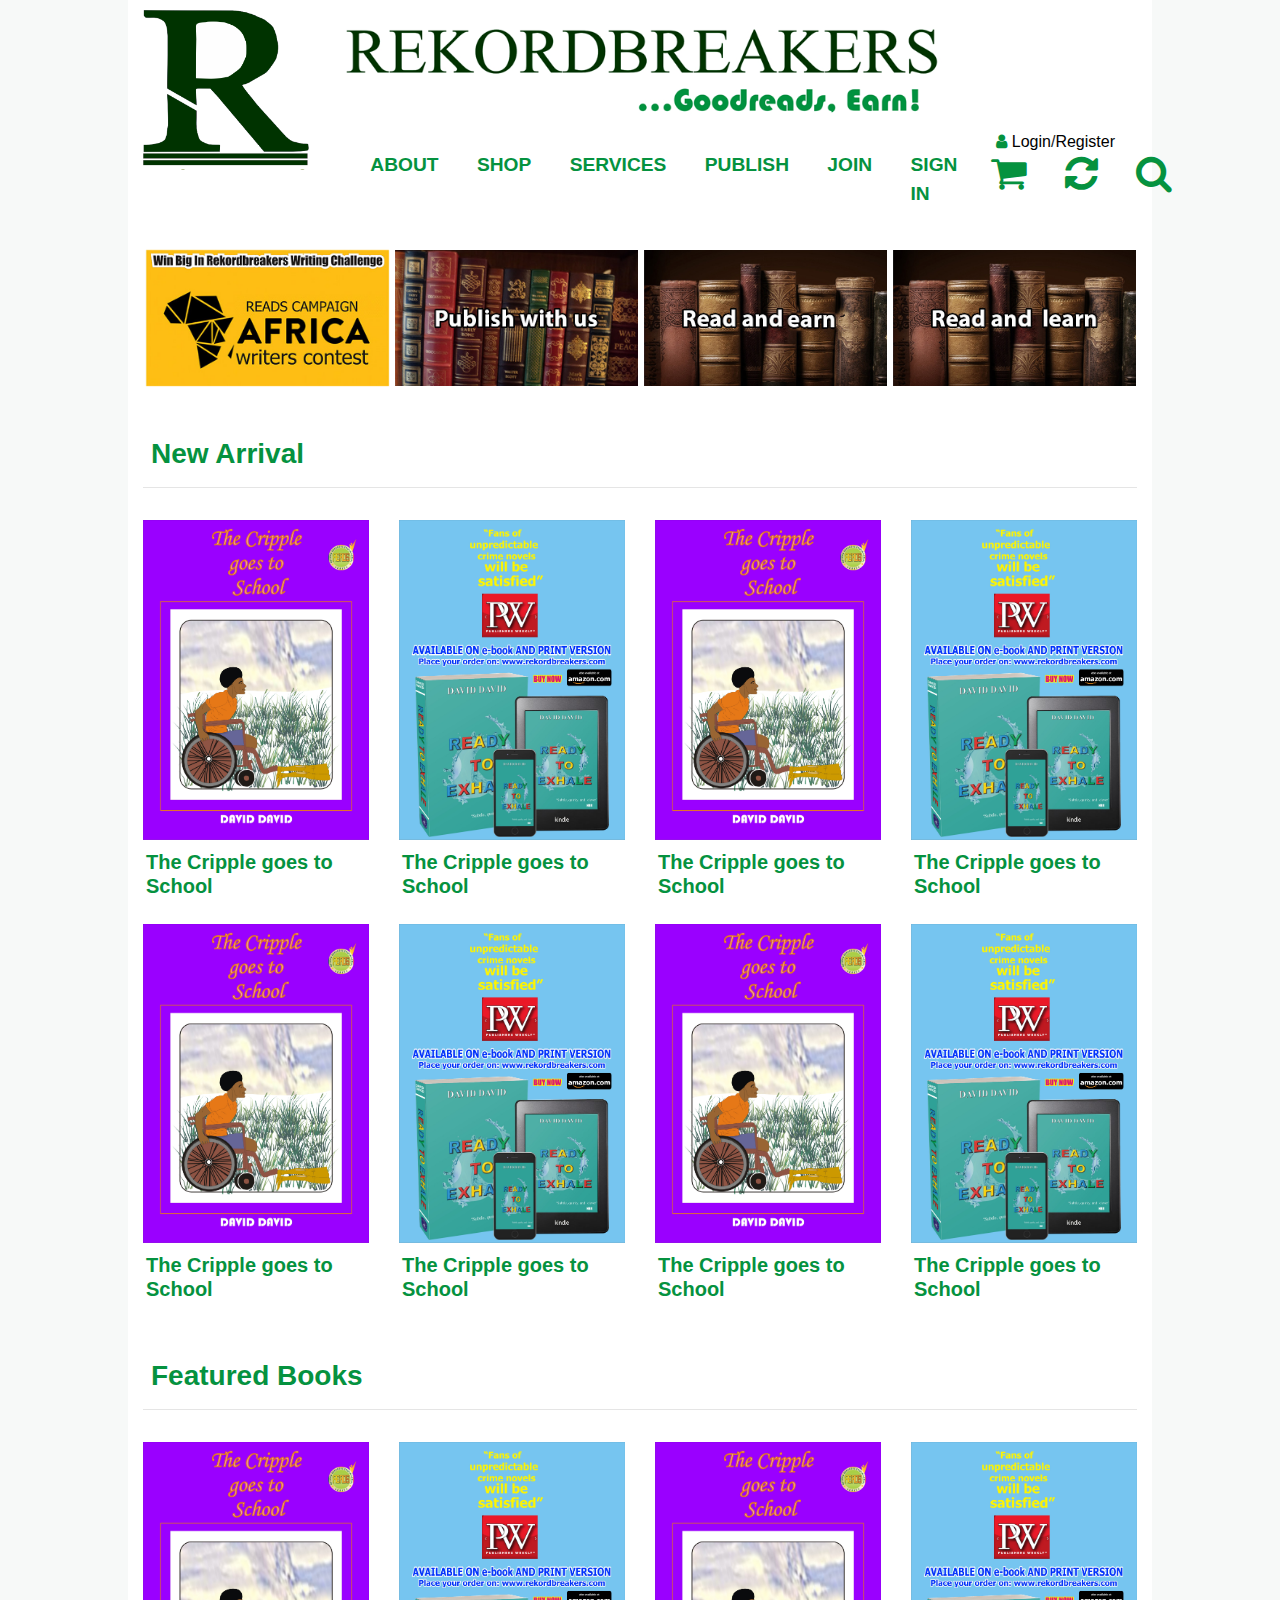
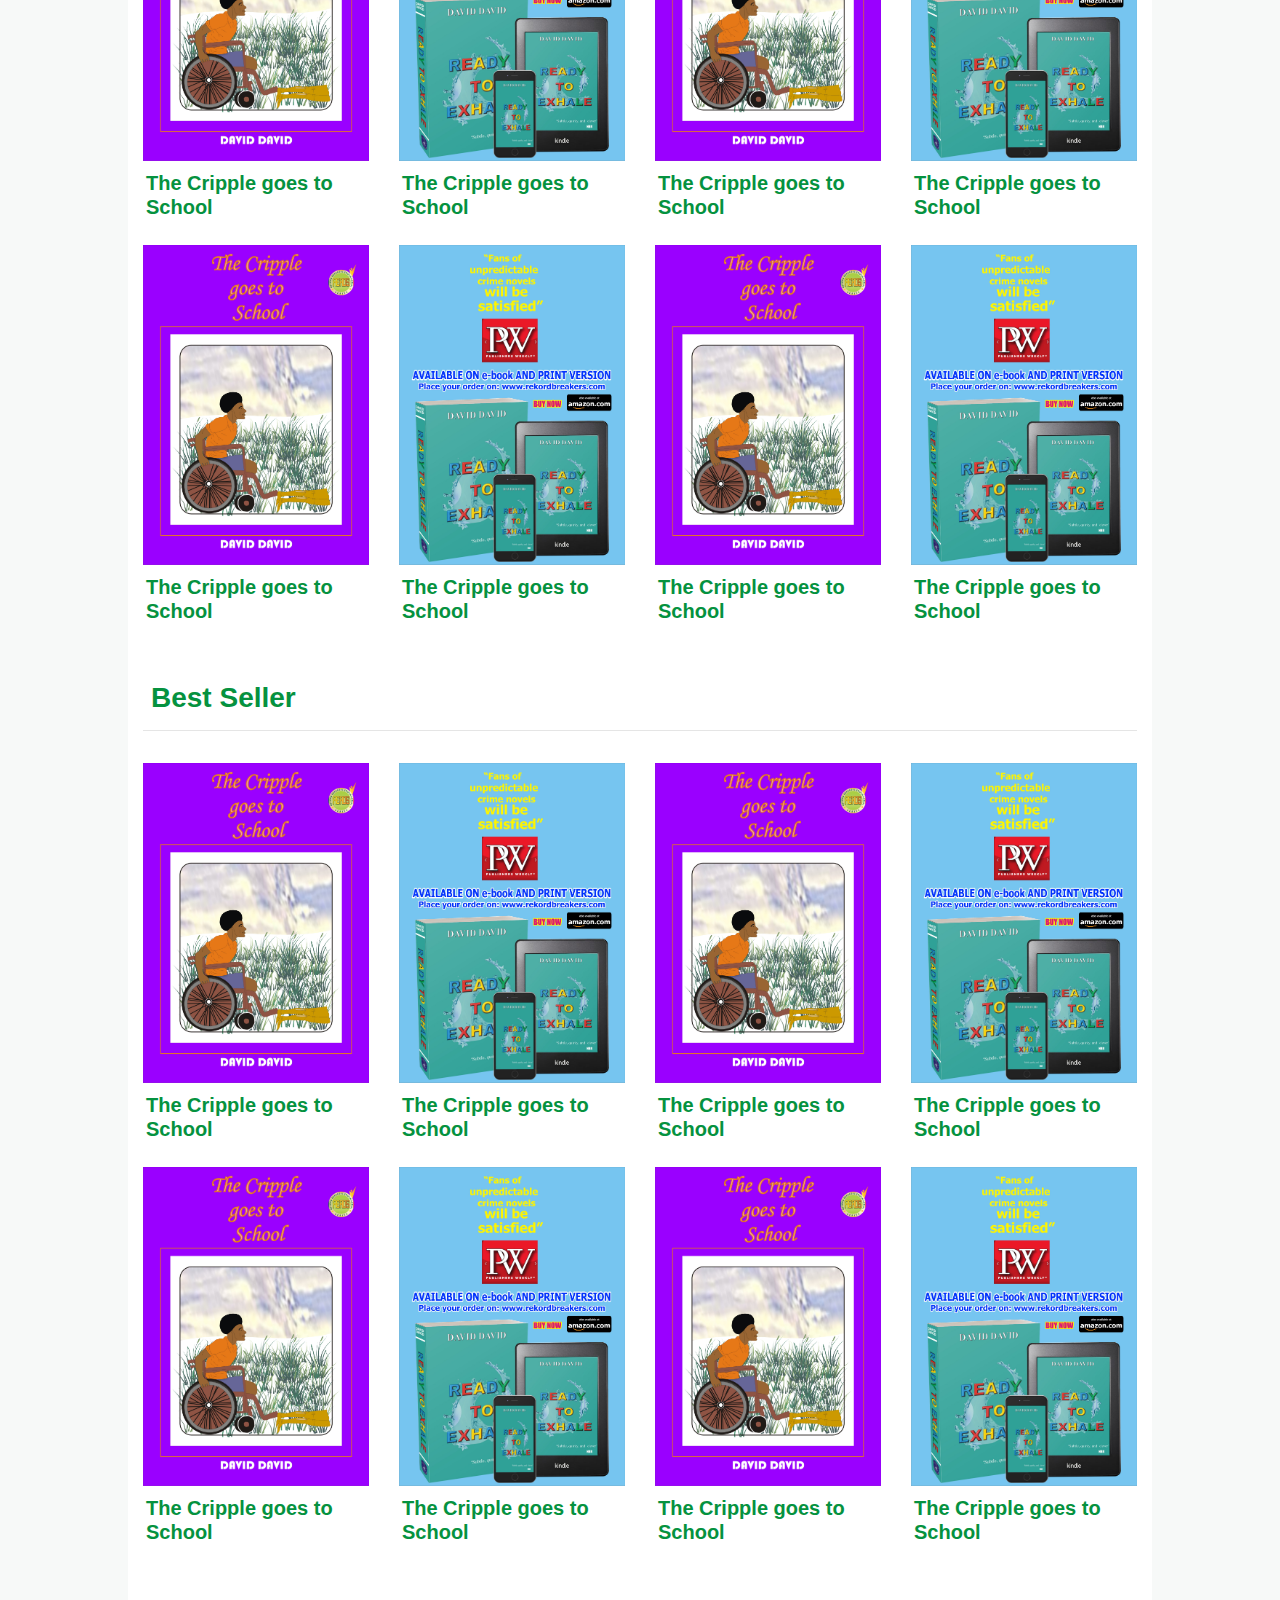
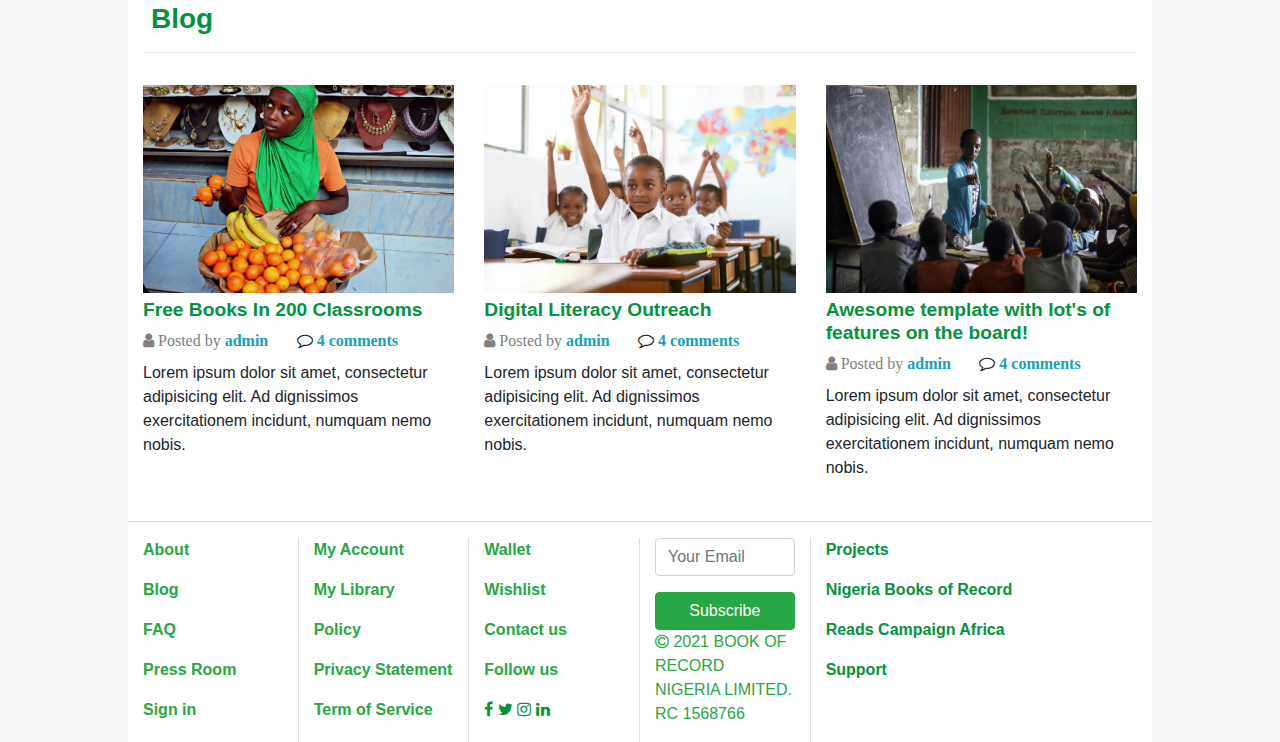
==== commit 972a3218: "added the cart page" ====
--- a/index.html
+++ b/index.html
@@ -4,18 +4,16 @@
     <meta charset="UTF-8">
     <meta http-equiv="X-UA-Compatible" content="IE=edge">
     <meta name="viewport" content="width=device-width, initial-scale=1.0">
-    <title>Document</title>
-
+    <title>Home</title>
     <link rel="stylesheet" href="./css/bootstrap.min.css">
-    <link rel="stylesheet" href="./css/custom.css">
     <link rel="stylesheet" href="./owl-carousel/owl.carousel.css">
     <link rel="stylesheet" href="./owl-carousel/owl.theme.css">
     <link rel="stylesheet" href="./css/font-awesome.min.css">
+    <link rel="stylesheet" href="./css/custom.css">
 </head>
 <body>
 
-
-    <!--- Navbar -->
+<!--- Navbar -->
 <div id="wrapper">
     <header class="container">
         <div class="row no-gutters">
--- a/css/custom.css
+++ b/css/custom.css
@@ -26,6 +26,10 @@
 
 .light-icon{
   display: block;
+}
+
+.latest-album-thumb{
+  margin-bottom: 45px;
 }
 
 .group-icon{
@@ -54,11 +58,20 @@
     text-transform: uppercase;
 }
 
+.flex-column .nav-item a{
+  color:#000;
+}
+
+.right-bar-border .btn-outline-dark{
+  margin-bottom: 20px;
+}
+
 .book-title{
   margin:10px 3px;
 }
 
-.book-title a{
+.book-title a,
+.prize a{
   color:#05923F;
   font-weight: bold;
 }
@@ -75,14 +88,349 @@
   font-weight: bold;
 }
 
+
+@media (max-width: 767px) {
+  .latest-album-thumb,
+  .band-member,
+  .single-album {
+    margin-bottom: 25px;
+  }
+}
+
+.page-footer{
+  margin-top: 25px;
+}
+
+
+
+input{
+    width: max-content;
+}
+
+button {
+  display: inline-block;
+  width: 30%; 
+}
+
 .text-info{
   font-weight: bold;
   color:#05923F;
 }
 
+#banner{
+  margin-top: 10px;
+}
+
+#banner .container{
+  background: url('../images/banner.jpg') no-repeat;
+  padding-top: 100px;
+  padding-bottom: 100px;
+}
+
+
 #owl-demo{
   margin-top: 30px;
 }
+
+.social-group{
+  margin-top: 15px;
+  text-align: center;
+}
+
+.right-bar-border{
+  border:1px solid rgba(0, 0, 0, 0.2);
+}
+
+.right-bar-border .twitter{
+  background: #18E0F2;
+  border:#18E0F2;
+}
+
+.blog-content h2 {
+    font-size: 32px;
+    font-family: 'Saira Condensed', sans-serif;
+    font-weight: 600;
+    margin-top: 10px;
+}
+
+.post-meta {
+    margin: 0px;
+        margin-bottom: 0px;
+    padding: 0px;
+        padding-bottom: 0px;
+    margin-bottom: 12px !important;
+    text-align: left;
+    border-bottom: 1px #e5e5e5 solid;
+    padding-bottom: 15px;
+}
+
+.post-meta li {
+    display: inline-block;
+    margin-right: 10px;
+    color: #a7a7a7;
+    text-transform: none;
+    font-size: 13px;
+}
+
+.post-meta li i {
+    padding-right: 7px;
+}
+
+.post-meta li a {
+    margin-right: 5px;
+    color: #50b2fc;
+    font-size: 13px;
+}
+
+.blog-content .btn {
+    padding: 10px 25px 8px 25px;
+    font-size: 18px;
+    text-transform: uppercase;
+    font-weight: 400;
+    color: #fff;
+    letter-spacing: 1px !important;
+    display: inline-block;
+    border: none;
+        border-bottom-color: currentcolor;
+        border-bottom-style: none;
+        border-bottom-width: medium;
+    background: #05923F;
+    border-radius: 0px;
+    border-bottom: 3px #036029 solid;
+}
+
+.blog-wrapper{
+  border:1px solid #C6C2C2;
+  padding: 10px;
+  margin-bottom: 20px;
+}
+
+.sidebar.blog-side .block.widget_search {
+    padding: 5px 5px;
+}
+
+.sidebar ol, .sidebar ul {
+    list-style: none;
+    padding: 0;
+    margin: 0;
+    padding: 0;
+}
+
+.sidebar.blog-side .block ul li:first-child {
+    padding-top: 0 !important;
+}
+
+.sidebar.blog-side .block ul li {
+    padding: 8px 0px;
+        padding-top: 8px;
+}
+
+.blog-side .featured-thumb {
+    float: left;
+    margin: 0 12px 5px 0;
+    position: relative;
+}
+
+.sidebar.blog-side .block a {
+    color: #898989;
+}
+
+.blog-side .featured-thumb img {
+    width: 90px;
+    height: 90px;
+}
+
+.blog-side .content-info {
+    width: 100%;
+}
+
+.blog-side .content-info h4 {
+    font-size: 14px;
+    line-height: 20px;
+    padding-top: 0px;
+    margin-bottom: 9px;
+    margin: auto;
+}
+
+.sidebar.blog-side .block a {
+    color: #898989;
+}
+
+.blog-side .post-meta {
+    font-size: 13px;
+    color: #999;
+    margin-top: 5px;
+    border: none;
+}
+
+.post-meta {
+    margin: 0px;
+        margin-top: 0px;
+        margin-bottom: 0px;
+    padding: 0px;
+        padding-bottom: 0px;
+    margin-bottom: 5px !important;
+    text-align: left;
+    padding-bottom: 10px;
+}
+
+.blog-side .post-meta {
+    font-size: 13px;
+    color: #999;
+}
+
+.widget h3{
+  font-size: 20px;
+  margin-top: 15px;
+  margin-bottom: 15px;
+}
+
+.widget .widget-content p{
+  font-size: 13px;
+  margin-top: 5px;
+  margin-bottom: 5px;
+}
+
+.widget-link{
+  color:#000;
+}
+
+.widget-link:hover{
+  text-decoration: none;
+  color:#000;
+}
+
+.commentlist {
+    list-style: none;
+    padding: 0;
+    margin-top: 25px;
+}
+
+.commentlist .comment {
+    list-style: none;
+    padding-bottom: 10px;
+    border-bottom: 1px solid #eaeaea;
+    margin-bottom: 20px;
+}
+
+.commentlist .avatar {
+    width: 70px;
+    height: 70px;
+    float: left;
+    -webkit-border-radius: 50%;
+    -moz-border-radius: 50%;
+    border-radius: 50%;
+}
+
+.commentlist .comment-text {
+    overflow: hidden;
+    padding-left: 20px;
+}
+
+.commentlist .comment {
+    list-style: none;
+}
+
+.ratings {
+    font-size: 11px;
+    line-height: normal;
+    margin: 2px 0;
+}
+
+.ratings .rating-box {
+    margin-right: 8px;
+    display: inline-block;
+}
+
+.rating-box .rating {
+    float: left;
+    height: 9px;
+    background: url(../images/bkg_rating.png) 0 100% repeat-x;
+}
+
+.commentlist .comment-text .meta {
+    margin-bottom: 10px;
+}
+
+.comment-content h3 {
+    color: #333e48;
+    display: block;
+    letter-spacing: normal;
+    line-height: 21px;
+    margin: auto;
+        margin-bottom: auto;
+    position: relative;
+    margin-bottom: 10px;
+    font-size: 22px;
+    font-family: 'Saira Condensed', sans-serif;
+    font-weight: 600;
+}
+
+.comment-content p.comment-notes {
+    margin-top: 10px;
+    margin-bottom: 25px !important;
+}
+
+.required {
+    color: #ff0000;
+}
+
+.comment-respond .comment-form label {
+    display: none;
+}
+
+.comment-respond .comment-form label {
+    font-size: 14px;
+    font-weight: 600;
+    line-height: 19px;
+    color: #222222;
+    display: block;
+}
+
+.comment-respond .comment-form input {
+    padding: 8px 10px;
+    outline: none;
+    color: #999;
+    border: 1px solid #ddd;
+    width: 100%;
+    border-radius: 3px;
+}
+
+
+
+.comment-form input[type="text"], .comment-form input[type="email"] {
+    width: 60%;
+    margin-bottom: 15px;
+}
+
+input.input-text, select, textarea {
+    background-color: #fff;
+    border: none;
+    padding: 10px;
+    outline: none;
+    color: #333;
+    border: 1px #ddd solid;
+}
+
+.button-set .bnt-comment {
+    margin-bottom: 10px !important;
+}
+
+.comment-form .bnt-comment {
+    font-size: 18px;
+    text-transform: uppercase;
+    font-weight: 400;
+    color: #121212;
+    letter-spacing: 1px !important;
+    font-family: 'Saira Condensed', sans-serif;
+}
+
+.rating-box .rating {
+    float: left;
+    height: 9px;
+    background: url(../images/bkg_rating.png) 0 100% repeat-x;
+}
+
 
 
 #owl-demo .item{
